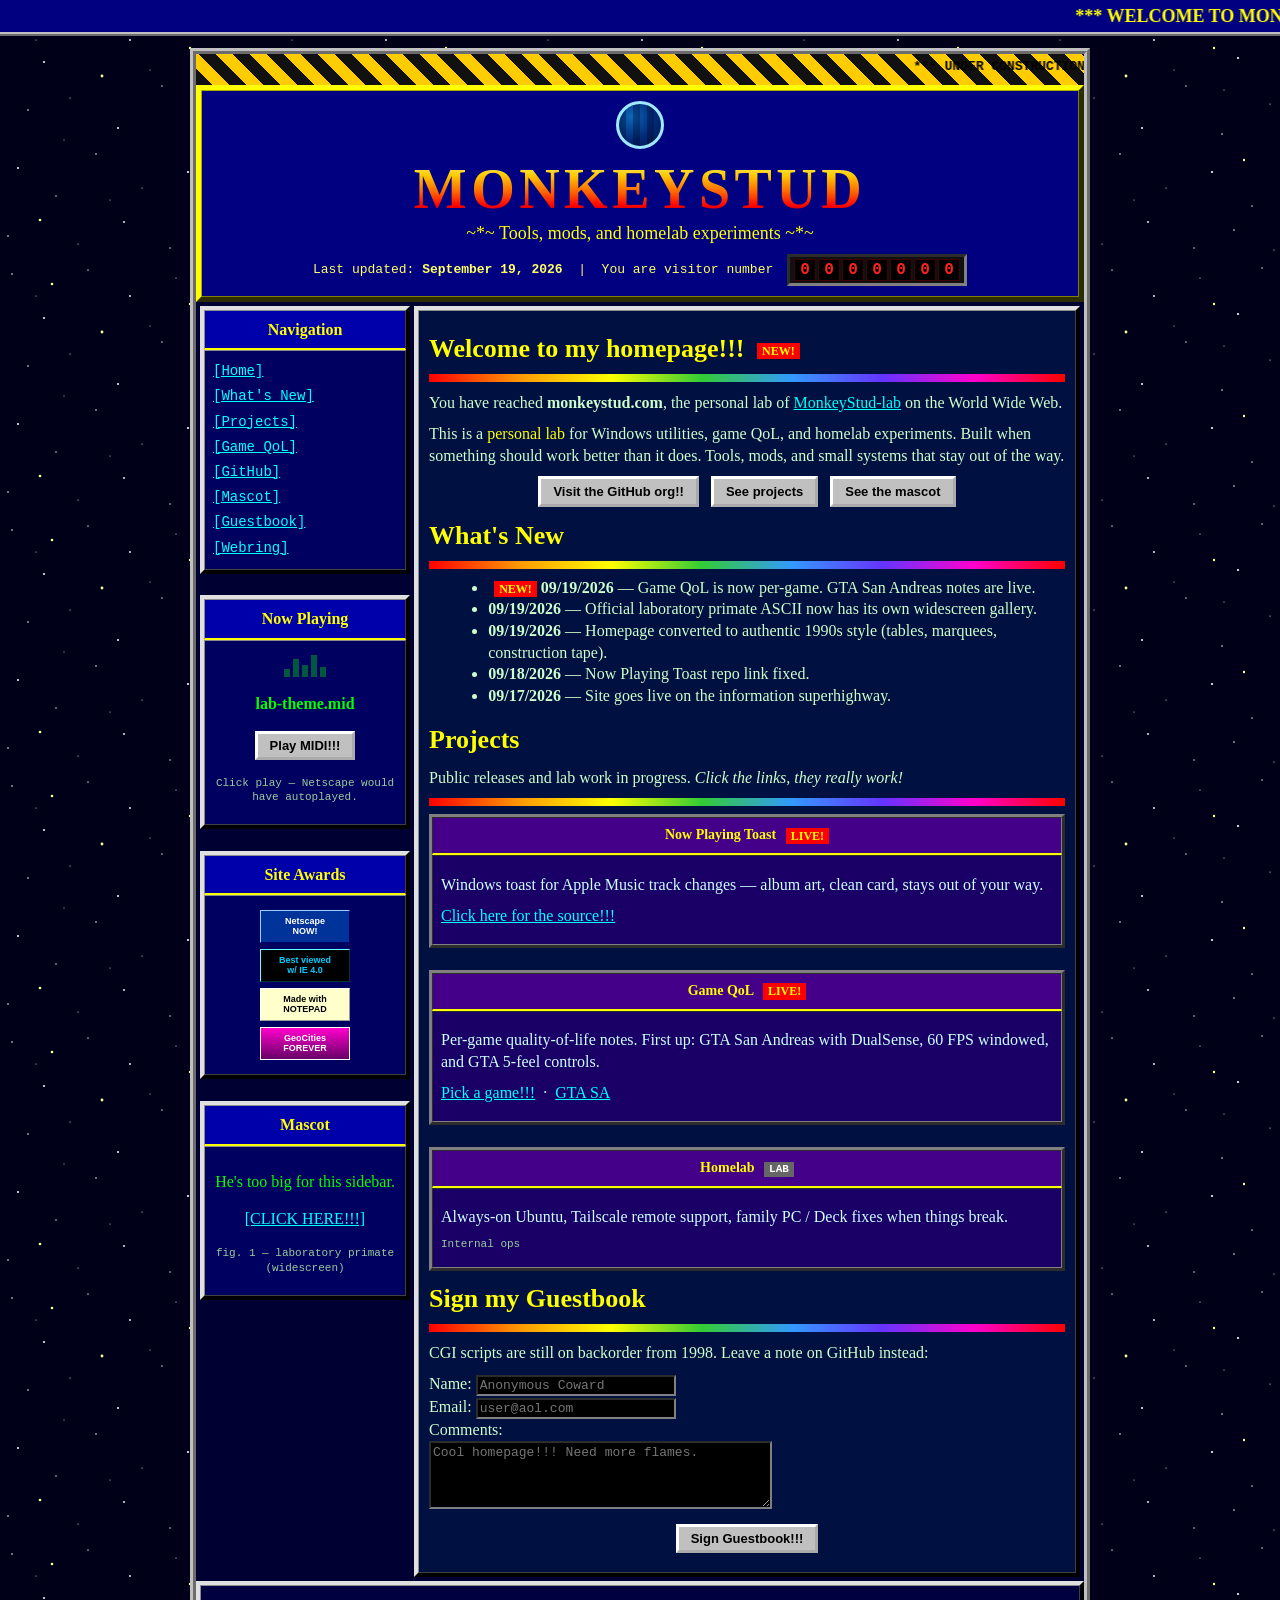
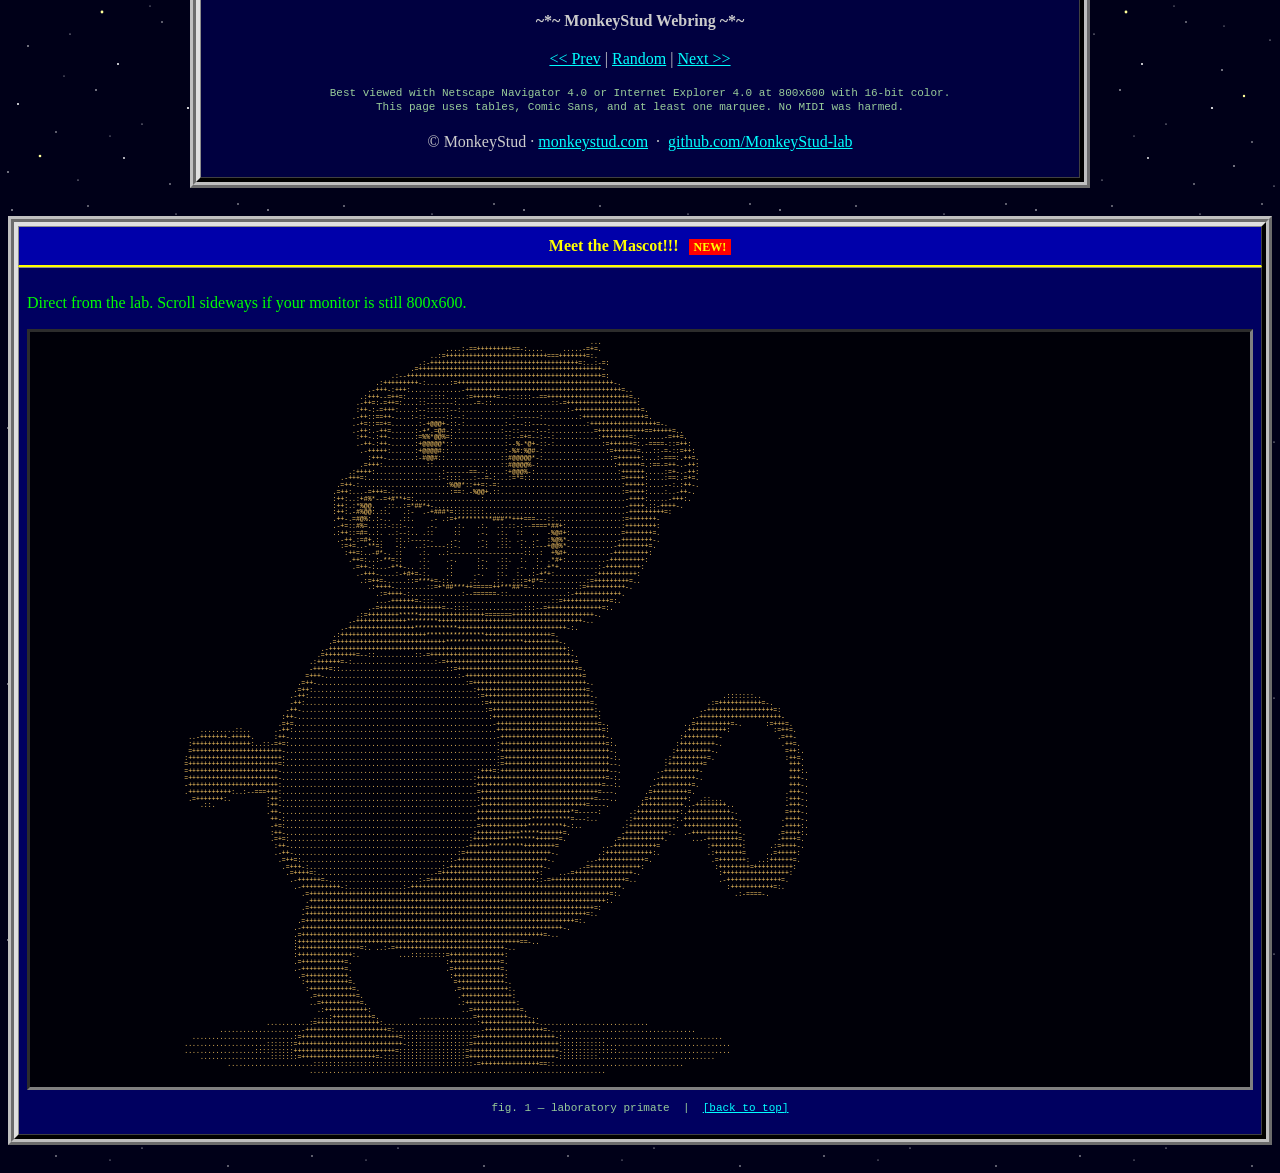
==== index.html @ 742c6414 "Add looping lab theme, a live hit counter, and the desktop layout on phones. Co-authored-by: Cursor " ====
<!DOCTYPE html>
<html lang="en">
<head>
  <meta charset="utf-8" />
  <meta name="viewport" content="width=920" />
  <title>*** WELCOME TO MONKEYSTUD.COM ***</title>
  <meta name="description" content="MonkeyStud lab: personal tools, game mods, and homelab experiments. Best viewed in Netscape Navigator 4.0 at 800x600." />
  <link rel="stylesheet" href="styles.css" />
  <link rel="icon" href="data:image/svg+xml,%3Csvg xmlns='http://www.w3.org/2000/svg' viewBox='0 0 32 32'%3E%3Crect width='32' height='32' fill='%23000080'/%3E%3Ctext x='16' y='24' text-anchor='middle' font-size='22' font-family='Comic Sans MS,cursive' fill='%23ffff00'%3EM%3C/text%3E%3C/svg%3E" />
</head>
<body bgcolor="#000018" text="#00FF00" link="#00FFFF" vlink="#FF66FF" alink="#FFFF00" id="top">

  <div class="sparkle-layer" id="sparkles" aria-hidden="true"></div>

  <marquee class="top-marquee" behavior="scroll" direction="left" scrollamount="6">
    *** WELCOME TO MONKEYSTUD.COM *** THE OFFICIAL HOMEPAGE OF MONKEYSTUD-LAB *** TOOLS, MODS, AND SMALL SYSTEMS THAT STAY OUT OF THE WAY *** SIGN THE GUESTBOOK *** BEST VIEWED IN NETSCAPE NAVIGATOR 4.0 @ 800x600 ***
  </marquee>

  <center>
    <table class="page" width="780" cellspacing="0" cellpadding="0" border="0">
      <tr>
        <td>

          <div class="construction" role="status">
            <marquee behavior="scroll" direction="left" scrollamount="5">
              *** UNDER CONSTRUCTION *** excuse our dust while the webmaster installs more blinking GIFs *** UNDER CONSTRUCTION ***
            </marquee>
          </div>

          <table class="banner" width="100%" cellspacing="0" cellpadding="10" border="5">
            <tr>
              <td align="center">
                <div class="globe" aria-hidden="true" title="spinning globe.gif"></div>
                <h1 class="fire">MONKEYSTUD</h1>
                <p class="tagline">
                  <font face="Comic Sans MS, Comic Sans, cursive" color="#FFFF00" size="4">
                    ~*~ Tools, mods, and homelab experiments ~*~
                  </font>
                </p>
                <p class="updated">
                  Last updated: <b>September 19, 2026</b>
                  &nbsp;|&nbsp; You are visitor number
                  <span class="counter" id="hit-counter" title="live hit counter">
                    <span>0</span><span>0</span><span>0</span><span>0</span><span>0</span><span>0</span><span>0</span>
                  </span>
                </p>
              </td>
            </tr>
          </table>

          <table class="layout-row" width="100%" cellspacing="4" cellpadding="0" border="0">
            <tr valign="top">
              <td class="sidebar-cell" width="210">
                <table class="panel" width="100%" cellspacing="0" cellpadding="8" border="4">
                  <tr>
                    <th>Navigation</th>
                  </tr>
                  <tr>
                    <td>
                      <p class="nav-links">
                        <a href="/">[Home]</a><br />
                        <a href="#whatsnew">[What's New]</a><br />
                        <a href="#projects">[Projects]</a><br />
                        <a href="qol/">[Game QoL]</a><br />
                        <a href="https://github.com/MonkeyStud-lab" rel="noopener" target="_blank">[GitHub]</a><br />
                        <a href="#mascot">[Mascot]</a><br />
                        <a href="#guestbook">[Guestbook]</a><br />
                        <a href="#webring">[Webring]</a>
                      </p>
                    </td>
                  </tr>
                </table>

                <br />

                <table class="panel midi" width="100%" cellspacing="0" cellpadding="8" border="4">
                  <tr>
                    <th>Now Playing</th>
                  </tr>
                  <tr>
                    <td align="center">
                      <p class="midi-eq" aria-hidden="true"><span></span><span></span><span></span><span></span><span></span></p>
                      <p><b id="midi-title">lab-theme.mid</b></p>
                      <p>
                        <button type="button" class="btn" id="midi-toggle">Play MIDI!!!</button>
                      </p>
                      <p class="tiny" id="midi-status">Click play — Netscape would have autoplayed.</p>
                      <audio id="lab-midi" loop preload="auto"></audio>
                    </td>
                  </tr>
                </table>

                <br />

                <table class="panel" width="100%" cellspacing="0" cellpadding="8" border="4">
                  <tr>
                    <th>Site Awards</th>
                  </tr>
                  <tr>
                    <td align="center">
                      <div class="badge netscape" title="Netscape Now!">Netscape<br />NOW!</div>
                      <div class="badge ie" title="Internet Explorer">Best viewed<br />w/ IE 4.0</div>
                      <div class="badge notepad" title="Made with Notepad">Made with<br />NOTEPAD</div>
                      <div class="badge geocities" title="GeoCities forever">GeoCities<br />FOREVER</div>
                    </td>
                  </tr>
                </table>

                <br />

                <table class="panel" width="100%" cellspacing="0" cellpadding="8" border="4">
                  <tr>
                    <th>Mascot</th>
                  </tr>
                  <tr>
                    <td align="center">
                      <p>He's too big for this sidebar.</p>
                      <p><a href="#mascot">[CLICK HERE!!!]</a></p>
                      <p class="tiny">fig. 1 — laboratory primate (widescreen)</p>
                    </td>
                  </tr>
                </table>
              </td>

              <td class="main-cell">
                <table class="panel inner" width="100%" cellspacing="0" cellpadding="10" border="4">
                  <tr>
                    <td>
                      <h2>
                        Welcome to my homepage!!!
                        <span class="new blink">NEW!</span>
                      </h2>
                      <hr class="rainbow" />
                      <p>
                        You have reached <b>monkeystud.com</b>, the personal lab of
                        <a href="https://github.com/MonkeyStud-lab" rel="noopener" target="_blank">MonkeyStud-lab</a>
                        on the World Wide Web.
                      </p>
                      <p>
                        This is a <font color="#FFFF00">personal lab</font> for Windows utilities,
                        game QoL, and homelab experiments. Built when something should work
                        better than it does. Tools, mods, and small systems that stay out of the way.
                      </p>
                      <p align="center">
                        <a class="btn" href="https://github.com/MonkeyStud-lab" rel="noopener" target="_blank">Visit the GitHub org!!</a>
                        &nbsp;
                        <a class="btn" href="#projects">See projects</a>
                        &nbsp;
                        <a class="btn" href="#mascot">See the mascot</a>
                      </p>

                      <h2 id="whatsnew">What's New</h2>
                      <hr class="rainbow" />
                      <ul class="whats-new">
                        <li><span class="new blink">NEW!</span> <b>09/19/2026</b> — Game QoL is now per-game. GTA San Andreas notes are live.</li>
                        <li><b>09/19/2026</b> — Official laboratory primate ASCII now has its own widescreen gallery.</li>
                        <li><b>09/19/2026</b> — Homepage converted to authentic 1990s style (tables, marquees, construction tape).</li>
                        <li><b>09/18/2026</b> — Now Playing Toast repo link fixed.</li>
                        <li><b>09/17/2026</b> — Site goes live on the information superhighway.</li>
                      </ul>

                      <h2 id="projects">Projects</h2>
                      <p>Public releases and lab work in progress. <i>Click the links, they really work!</i></p>
                      <hr class="rainbow" />

                      <table class="project" width="100%" cellspacing="0" cellpadding="8" border="3">
                        <tr>
                          <th>
                            Now Playing Toast
                            <span class="new blink">LIVE!</span>
                          </th>
                        </tr>
                        <tr>
                          <td>
                            <p>Windows toast for Apple Music track changes — album art, clean card, stays out of your way.</p>
                            <p>
                              <a href="https://github.com/MonkeyStud-lab/NowPlaying-Toast" rel="noopener" target="_blank">Click here for the source!!!</a>
                            </p>
                          </td>
                        </tr>
                      </table>
                      <br />
                      <table class="project" width="100%" cellspacing="0" cellpadding="8" border="3">
                        <tr>
                          <th>
                            Game QoL
                            <span class="new blink">LIVE!</span>
                          </th>
                        </tr>
                        <tr>
                          <td>
                            <p>Per-game quality-of-life notes. First up: GTA San Andreas with DualSense, 60 FPS windowed, and GTA 5-feel controls.</p>
                            <p>
                              <a href="qol/">Pick a game!!!</a>
                              &nbsp;·&nbsp;
                              <a href="qol/gta-sa.html">GTA SA</a>
                            </p>
                          </td>
                        </tr>
                      </table>
                      <br />
                      <table class="project" width="100%" cellspacing="0" cellpadding="8" border="3">
                        <tr>
                          <th>
                            Homelab
                            <span class="wip">LAB</span>
                          </th>
                        </tr>
                        <tr>
                          <td>
                            <p>Always-on Ubuntu, Tailscale remote support, family PC / Deck fixes when things break.</p>
                            <p class="tiny">Internal ops</p>
                          </td>
                        </tr>
                      </table>

                      <h2 id="guestbook">Sign my Guestbook</h2>
                      <hr class="rainbow" />
                      <p>CGI scripts are still on backorder from 1998. Leave a note on GitHub instead:</p>
                      <form class="guestbook" action="https://github.com/MonkeyStud-lab" method="get" target="_blank" onsubmit="alert('Thanks for signing the guestbook!!! CGI is still under construction, so this opens the GitHub org instead.');">
                        <p>
                          Name: <input type="text" size="24" placeholder="Anonymous Coward" /><br />
                          Email: <input type="text" size="24" placeholder="user@aol.com" /><br />
                          Comments:<br />
                          <textarea rows="4" cols="40" placeholder="Cool homepage!!! Need more flames."></textarea>
                        </p>
                        <p align="center">
                          <input class="btn" type="submit" value="Sign Guestbook!!!" />
                        </p>
                      </form>
                    </td>
                  </tr>
                </table>
              </td>
            </tr>
          </table>

          <table class="panel footer" width="100%" cellspacing="0" cellpadding="8" border="4">
            <tr>
              <td align="center" id="webring">
                <p><b>~*~ MonkeyStud Webring ~*~</b></p>
                <p>
                  <a href="https://github.com/MonkeyStud-lab" rel="noopener" target="_blank">&lt;&lt; Prev</a>
                  |
                  <a href="https://github.com/MonkeyStud-lab" rel="noopener" target="_blank">Random</a>
                  |
                  <a href="https://github.com/MonkeyStud-lab" rel="noopener" target="_blank">Next &gt;&gt;</a>
                </p>
                <p class="tiny">
                  Best viewed with Netscape Navigator 4.0 or Internet Explorer 4.0 at 800x600 with 16-bit color.<br />
                  This page uses tables, Comic Sans, and at least one marquee. No MIDI was harmed.
                </p>
                <p>
                  © MonkeyStud · <a href="https://monkeystud.com/">monkeystud.com</a>
                  &nbsp;·&nbsp;
                  <a href="https://github.com/MonkeyStud-lab" rel="noopener" target="_blank">github.com/MonkeyStud-lab</a>
                </p>
              </td>
            </tr>
          </table>

        </td>
      </tr>
    </table>

    <table class="mascot-page" id="mascot" width="100%" cellspacing="0" cellpadding="0" border="0">
      <tr>
        <td>
          <table class="panel" width="100%" cellspacing="0" cellpadding="8" border="4">
            <tr>
              <th>
                Meet the Mascot!!!
                <span class="new blink">NEW!</span>
              </th>
            </tr>
            <tr>
              <td>
                <p>
                  Direct from the lab. Scroll sideways if your monitor is still 800x600.
                </p>
                <div class="mascot-scroll">
<pre class="ascii-mascot">                                                                                                                                             ...
                                                                                                        ....:-==+++++++++==-:....     .....-=+=.
                                                                                                    ..:=++++++++++++++++++++++++++===+++++++=:.
                                                                                                 .:-++++++++++++++++++++++++++++++++++++++=:..:-=:
                                                                                               .=+++++++++++++++++++++++++++++++++++++++++++++++-
                                                                                          .:--++++++++++++++++++++++++++++++++++++++++++++++++++=:
                                                                                      .:+++++++++-:......:=++++++++++++++++++++++++++++++++++++++++-.
                                                                                    .-+++-:+++:.............-++++++++++++++++++++++++++++++++++++++++=..
                                                                                  .:+++--=++=:......::::.....:=++++++=--::::::--==+++++++++++++++++++++=..
                                                                                 .-++=:-=++=:....::-------:....-=-::...............::-=++++++++++++++++++:
                                                                                 :++-:-=+++:....:--::::::--:...........................:-+++++++++++++++++=.
                                                                                .-++::==++-....:-::-----::--:............:------:.........:++++++++++++++++=.
                                                                                .-+=::==+=.......:-+@@@+-::-:..........:----::----..........:+++++++++++++++++=-.
                                                                                .-++:.-++=......:-+*.=@#-:.:..........:--::----:--:...........=++++++++++++==+++++=..
                                                                                 :++-.:++-......:=%%*@@%=:.............::--=+=--:--:...........:+++++++=:.......-=++=.
                                                                                 .-++-:++-......:+@@@@@*::.............:--%-*@+-::-:............:=++++++=:.-====-::=++:
                                                                                  .-+++++:......:+@@@@#::..............:-%#:%@#-:................:=++++++=...::-=-::=++:
                                                                                    :+++-.......:-#@@#::..............::#@@@@@*-:.................:=++++++:...:-===:.++=.
                                                                                  .=+++:...........::.................::#@@@@%-:...................:++++++=.:==-=++-.-++:
                                                                               .:++++:.................:------==--:....:+@@@%-:.....................:++++++.....:=+-.-++:
                                                                             .-+++=:..................:-::::...:--=-:...:=*=::.......................=+++++:....:==:.=+=.
                                                                            .=++-:......................:%@@*::++=:-=:...............................:+++++:....--:.:++-.
                                                                           .=++:...-=+++=-:..............:==:.-%@@+.::...............................:=++++:....:..-++-.
                                                                           :++:..:+#%*--=+#**+=:.................:....................................-++++:.....-+++:.
                                                                           :++:.:*%@@.  .::..:=*##*+-.................................................-++++.::-++++-.
                                                                           :++:.-#%@@:.::.   .:-  .-+###*=::::::::....................................-+++++++++=:
                                                                           .++-.=#@%:.:-..  .::.    .- .:=+*********###**+++===---::.................:=+++++++-
                                                                           .-+=::#%=..:::-:::-..   .-.    .:.   .:.  .:.::-:--====*##+:..............:++++++++:
                                                                           .:++::=#=..:. ..:--:.. .::     ::    .-.  .:.  ::  ..  -%@#+:.............=+++++++=.
                                                                            .-++.:=#+.:.   ::.:-----.    .-.    .-.  .::. .-. .-  :%@%*-............-++++++++-.
                                                                             :=+=..-**=:   -:.  ..:-----::-.    .-:  .::.  :..:---+@@%*-...........-++++++++=.
                                                                              :++=:..-#*-. ::    .:.  ..:-------------------::..:  +%#+...........-+++++++++:
                                                                               .++=:..:-**=::    .:.    .-.     :-.  .::.  :.  :. .*#+:..........-+++++++++:
                                                                                .=++-:...-+*+-.. .:.    .:      ::.  .::  .-. .:..+*+..........:-+++++++++:
                                                                                 .-+++-....:-+#+=-:.    .:     .-.   ::.  :. .:-+*+:..........:++++++++++:
                                                                                  .:=++=-.....::=***+=-::.    .:.   .:.  :::=+#*=:..........:=+++++++++=..
                                                                                    .:++++-........::=+*##***++=====++***##*=-:...........:=++++++++++-.
                                                                                      .:=++++-:.............:--======-::...............:-++++++++++++.
                                                                                      ...-++++++=-:::..............................::=++++++++++++=:.
                                                                                    .-=++++++++++++++++=--::::..............:::--=++++++++++++++=:.
                                                                                 .:=++++++++*****+++++++++++++++++=======+++++++++++++++++++++-.
                                                                               .-+++++++++++++********+++++++++++++++++++++++++++++++++++++-..
                                                                             .-+++++++++++++++++***********++++++++++++++++++++++++++++-:.
                                                                           .:++++++++++++++++++++++***************+++++++++++++++++=.
                                                                          .=++++++++++++++++++++++++++++********************+++++++++-.
                                                                        .-+++++++++++++++++++++++++++++++++++++++++++++++++++++++++++++:.
                                                                       .=++++++++=--::..........::-=++++++++++++++++++++++++++++++++++++-.
                                                                     .:++++++=-:.....................:-=+++++++++++++++++++++++++++++++++=
                                                                     -++++=::...........................::=+++++++++++++++++++++++++++++++=.
                                                                    =+++-..................................:-++++++++++++++++++++++++++++++=
                                                                  .=++-......................................:=+++++++++++++++++++++++++++++-.
                                                                 .=++:.........................................:++++++++++++++++++++++++++++=.
                                                                .-++:...........................................:=+++++++++++++++++++++++++++-.                                .:::::::..
                                                                -++:.............................................:=++++++++++++++++++++++++++=.                            .:=+++++++++++=-.
                                                               -++-...............................................:=++++++++++++++++++++++++++:.                         .-+++++++++++++++++=:
                                                              :++-.................................................:+++++++++++++++++++++++++++:                       .-+++++++++++++++++++++-
                                                             .=+=...................................................-++++++++++++++++++++++++++=-.                   ..=+++++++++=-.      :=+++=.
                                         .........::..      .-++:....................................................+++++++++++++++++++++++++++=:                   .++++++++++:           :=++=.
                                      ..-+++++++-+++++.     :++-.....................................................-+++++++++++++++++++++++++++-.                 :+++++++++-              .=++-
                                      :+++++++++++++++:..::-=+=:.....................................................:+++++++++++++++++++++++++++=:.               :+++++++++-.               .++=.
                                      =+++++++++++++++++++++++-......................................................:++++++++++++++++++++++++++++-.              :+++++++++-.                 =++:.
                                     :++++++++++++++++++++++++:......................................................:=+++++++++++++++++++++++++++-:.           .:+++++++++=.                  :++=.
                                     =+++++++++++++++++++++++=:......................................................:=+++++++++++++++++++++++++++--.           :+++++++++=                     +++.
                                     =+++++++++++++++++++++++-..................................................:+++=:++++++++++++++++++++++++++++--.         .-+++++++++-                      +++:.
                                     =+++++++++++++++++++++++-.................................................:+++++++++++++++++++++++++++++++++=-:.        .-+++++++++-.                      +++-.
                                     -+++++++++++++++++++++++:.................................................:++++++++++++++++++++++++++++++++=--:.       .-+++++++++=.                       +++-.
                                     .+++++++++++:..:--===+++:..................................................=++++++++++++++++++++++++++++++=---.       .=+++++++++=.                       .+++-.
                                      .=+++++++:.         :++:..................................................:+++++++++++++++++++++++++++++=---..      .=++++++++++:  .::...                :+++-.
                                         .::.             :++-..................................................-+++++++++++++++++++++++++++=----.       .+++++++++++..-++++++++..             -+++-.
                                                          .++-..................................................++++++++++++++++++++++++*=-----:       .:+++++++++++:.+++++++++++-.            =+++-.
                                                           ++-:.................................................++++++++++++++**********=---:..       .:+++++++++++:.+++++++++++++-.          .++++-.
                                                           -+=:.................................................=++++++++++++*********+-:..          .:+++++++++++:. ++++++++++++++.          -++++:.
                                                           :++-................................................:+++++++++++*****++++++=.             -+++++++++++:.  .-++++++++++++-.        .=++++:.
                                                           .=+=:..............................................:+++++++++*******++++++=.            .=+++++++++++.      ...-++++++++=.        -++++=.
                                                            :++-.............................................-+++++*********++++++++=           ..-+++++++++++=            :++++++++:      .:=++++-.
                                                            .-++-..........................................:=++++++++++++++++++++++-.          .:++++++++++++:.            .:+++++++=     ..=+++++:
                                                             .=++=:......................................:-+++++++++++++++++++++++-.        ..-++++++++++++=.               .=+++++++:  ..:++++++=.
                                                              .=+++-:..................................:-++++++++++++++++++++++++-.       .-=+++++++++++++:                  :++++++++=++++++++++:
                                                               .=++++=:..............................-=+++++++++++++++++++++++++:    ..-=+++++++++++++++-.                    :+++++++++++++++++:
                                                                .-++++++=-.......................:-=+++++++++++++++++++++++++++::-=+++++++++++++++++++=..                     .-++++++++++++++=.
                                                                 .-++++++++++-:..............:-++++++++++++++++++++++++++++++++++++++++++++++++++++++.                          :+++++++++++=:.
                                                                   .=+++++++++++++++++++++++++++++++++++++++++++++++++++++++++++++++++++++++++++++=:.                             .:-====-.
                                                                    .++++++++++++++++++++++++++++++++++++++++++++++++++++++++++++++++++++++++++++:.
                                                                   .=+++++++++++++++++++++++++++++++++++++++++++++++++++++++++++++++++++++++++=:
                                                                   -++++++++++++++++++++++++++++++++++++++++++++++++++++++++++++++++++++++++=:.
                                                                  .=+++++++++++++++++++++++++++++++++++++++++++++++++++++++++++++++++++++=:.
                                                                 .-+++++++++++++++++++++++++++++++++++++++++++++++++++++++++++++++++++-.
                                                                 .=++++++++++++++++++++++++++++++++++++++++++++++++++++++++++++++=-..
                                                                 :+++++++++++++++++++++++++++++++++++++++++++++++++++++++++==-..
                                                                 :++++++++++++++++=:. ..:-=++++++++++++++++++++++++++++-..
                                                                 :++++++++++++++:.          ...:::::::::=++++++++++++++:
                                                                 .=+++++++++++=.                        :+++++++++++++=.
                                                                 .-+++++++++++=.                        .=++++++++++++=.
                                                                  .=+++++++++++.                         :+++++++++++++:
                                                                   :+++++++++++=.                         =++++++++++++-.
                                                                    :+++++++++++=.                        .=++++++++++++:.
                                                                     .=++++++++++=.                        .+++++++++++++:
                                                                     ..=++++++++++=.                       .:+++++++++++++:
                                                                       .:+++++++++++:                       ..=++++++++++++=.
                                                                      ....:++++++++++=.          ..............=+++++++++++++-..
                                                          ...........:=++++++++++++++++:........................:++++++++++++++-............................
                                              .....................-+++++++++++++++++++++=:......................-+++++++++++++++=-.....................................
                                       ..........................:=+++++++++++++++++++++++++=::::::::::::::::::=++++++++++++++++++++-:.........................................
                                     .....................:::::::=+++++++++++++++++++++++++++-::::::::::::::::=++++++++++++++++++++++::::::::::::................................
                                     ..................::::::::::++++++++++++++++++++++++++=:::::::::::::::::=+++++++++++++++++++++++-::::::::::::::.............................
                                         ..................:::::::=+++++++++++++++++++=-:::::::::::::::::::::=++++++++++++++++++++++-::::::::::..............................
                                                ......................:::::::::::::::::::::::::::::::::::::::::-=+++++++++++++++==::.................................
                                                                     ............................................................................</pre>
                </div>
                <p class="tiny" align="center">fig. 1 — laboratory primate &nbsp;|&nbsp; <a href="#top">[back to top]</a></p>
              </td>
            </tr>
          </table>
        </td>
      </tr>
    </table>
  </center>

  <script src="site.js"></script>
</body>
</html>
---- styles.css ----
﻿html { scroll-behavior: auto; }

body {
  margin: 0;
  min-height: 100vh;
  min-width: 920px;
  color: #00ff00;
  background: #000018 url("img/stars.svg") repeat;
  font-family: "Times New Roman", Times, serif;
  font-size: 16px;
  line-height: 1.35;
  cursor: crosshair;
}

a { color: #00ffff; }
a:visited { color: #ff66ff; }
a:active, a:hover { color: #ffff00; }

.top-marquee {
  display: block;
  background: #000080;
  color: #ffff00;
  font-family: "Comic Sans MS", "Comic Sans", cursive;
  font-weight: bold;
  font-size: 18px;
  padding: 4px 0;
  border-bottom: 4px ridge #c0c0c0;
}

.page {
  width: 900px;
  table-layout: fixed;
  margin: 12px auto 28px;
  background: #000033;
  border: 6px ridge #c0c0c0;
}

.construction {
  background: repeating-linear-gradient(
    45deg,
    #111 0 12px,
    #ffcc00 12px 24px
  );
  color: #000;
  font-family: "Courier New", Courier, monospace;
  font-weight: bold;
  font-size: 13px;
  text-align: center;
  padding: 4px 0;
}

.construction marquee {
  color: #000;
  font-weight: bold;
}

.construction .blink {
  background: #000;
  color: #ffcc00;
  padding: 0 6px;
}

.banner {
  background: #000080;
  border-color: #ffff00 #808000 #808000 #ffff00;
  color: #fff;
}

.fire {
  margin: 8px 0 4px;
  font-family: "Comic Sans MS", "Comic Sans", Impact, cursive;
  font-size: 56px;
  letter-spacing: 0.08em;
  line-height: 1;
  background: linear-gradient(#fff59a 0%, #ffcc00 25%, #ff6600 55%, #ff0000 80%, #660000 100%);
  -webkit-background-clip: text;
  background-clip: text;
  color: #ff6600;
}

@supports ((-webkit-background-clip: text) or (background-clip: text)) {
  .fire {
    color: transparent;
    animation: fire-flicker 0.9s steps(3, end) infinite;
  }
}

@keyframes fire-flicker {
  0% { filter: brightness(1); }
  50% { filter: brightness(1.25); }
  100% { filter: brightness(0.9); }
}

.tagline { margin: 0 0 8px; }
.updated {
  margin: 8px 0 0;
  font-family: "Courier New", Courier, monospace;
  color: #ffff66;
  font-size: 13px;
}

.globe {
  display: inline-block;
  width: 42px;
  height: 42px;
  margin-bottom: 4px;
  vertical-align: middle;
  border: 3px solid #9fe8ff;
  border-radius: 50%;
  background:
    repeating-linear-gradient(
      90deg,
      #0b4f8a 0 7px,
      #1570b8 7px 14px
    ),
    radial-gradient(circle at 30% 30%, #9fe8ff, #1560a8 55%, #003366);
  background-blend-mode: multiply;
  animation: spin 4s linear infinite;
}

@keyframes spin {
  from { transform: rotate(0deg); }
  to { transform: rotate(360deg); }
}

.counter {
  display: inline-block;
  margin-left: 6px;
  background: #111;
  border: 3px inset #808080;
  padding: 2px 3px;
  vertical-align: middle;
}

.counter span {
  display: inline-block;
  min-width: 14px;
  padding: 2px 3px;
  margin: 0 1px;
  background: #000;
  color: #ff2020;
  font-family: "Courier New", Courier, monospace;
  font-weight: bold;
  font-size: 16px;
  line-height: 1;
  border: 1px solid #400;
}

.sidebar-cell { width: 210px; }
.main-cell { width: auto; }

.panel {
  background: #000060;
  color: #00ff00;
  border-color: #e0e0e0 #404040 #404040 #e0e0e0;
}

.panel th {
  background: #0000aa;
  color: #ffff00;
  font-family: "Comic Sans MS", "Comic Sans", cursive;
  font-size: 16px;
  text-align: center;
  border-bottom: 2px solid #ffff00;
}

.panel.inner { background: #001040; color: #ccffcc; }
.panel.inner h2 {
  margin: 0.4em 0 0.3em;
  font-family: "Comic Sans MS", "Comic Sans", cursive;
  color: #ffff00;
  font-size: 26px;
}

.panel.inner p { margin: 0.6em 0; }

.nav-links {
  margin: 0;
  font-family: "Courier New", Courier, monospace;
  font-size: 14px;
  line-height: 1.8;
}

.rainbow {
  border: 0;
  height: 8px;
  background: linear-gradient(
    90deg,
    #ff0000,
    #ff9900,
    #ffff00,
    #33cc33,
    #3399ff,
    #6633ff,
    #ff00cc,
    #ff0000
  );
}

.blink {
  animation: blink 1s step-end infinite;
}

@keyframes blink {
  50% { opacity: 0; }
}

.new {
  display: inline-block;
  margin-left: 6px;
  padding: 0 5px;
  background: red;
  color: yellow;
  font-family: "Comic Sans MS", "Comic Sans", cursive;
  font-size: 12px;
  font-weight: bold;
  vertical-align: middle;
}

.wip {
  display: inline-block;
  margin-left: 6px;
  padding: 0 5px;
  background: #666;
  color: #fff;
  font-family: "Courier New", Courier, monospace;
  font-size: 11px;
  font-weight: bold;
}

.btn {
  display: inline-block;
  padding: 4px 12px;
  background: #c0c0c0;
  color: #000 !important;
  font-family: "MS Sans Serif", "Microsoft Sans Serif", sans-serif;
  font-size: 13px;
  font-weight: bold;
  text-decoration: none;
  border: 3px outset #fff;
  cursor: pointer;
}

.btn:active { border-style: inset; }

.whats-new {
  margin: 0.4em 0 1em 1.2em;
  color: #ccffcc;
}

.project {
  background: #1a0066;
  color: #ccffff;
}

.project th {
  background: #440088;
  color: #ffff00;
  font-family: "Comic Sans MS", "Comic Sans", cursive;
  font-size: 14px;
}

.fire.page-title {
  font-size: 42px;
}

.jump {
  font-family: "Courier New", Courier, monospace;
  font-size: 13px;
  margin: 0 0 1em;
}

.feel {
  background: #220044;
  border: 4px ridge #ff00cc;
  padding: 8px 12px;
  margin: 0.8em 0 1.2em;
  color: #ffccff;
}

.feel ul { margin: 0.4em 0 0.2em 1.2em; padding: 0; }
.feel li { margin: 0.35em 0; }

.kbd {
  display: inline-block;
  font-family: "Courier New", Courier, monospace;
  font-size: 12px;
  font-weight: bold;
  color: #ffff66;
  background: #111;
  border: 2px outset #888;
  padding: 0 5px;
}

.tip {
  background: #000040;
  color: #ccffcc;
  margin: 0.5em 0 1.1em;
}

.tip th {
  background: #0000aa;
  color: #ffff00;
  font-family: "Comic Sans MS", "Comic Sans", cursive;
  font-size: 14px;
  text-align: left;
}

.tip td {
  font-size: 14px;
  vertical-align: top;
}

.tip td:first-child {
  width: 34%;
  color: #ffff99;
  font-weight: bold;
}

.tiny {
  font-size: 11px;
  color: #99cc99;
  font-family: "Courier New", Courier, monospace;
}

.ascii {
  margin: 0;
  color: #ffcc66;
  font-size: 11px;
  line-height: 1.15;
}

.mascot-page {
  width: min(1400px, calc(100% - 16px));
  max-width: calc(100% - 16px);
  table-layout: auto;
  margin: 0 auto 28px;
  background: #000033;
  border: 6px ridge #c0c0c0;
}

.mascot-scroll {
  overflow-x: auto;
  overflow-y: hidden;
  background: #000008;
  border: 3px inset #808080;
  padding: 8px 10px;
}

.ascii-mascot {
  display: inline-block;
  margin: 0;
  color: #ffcc66;
  font-family: "Courier New", Courier, monospace;
  font-size: 6.5px;
  line-height: 1.05;
  white-space: pre;
}

.midi:not(.on) .midi-eq span { animation: none; opacity: 0.35; }

.midi-bar {
  position: sticky;
  top: 0;
  z-index: 20;
  background: #000080;
  color: #ffff00;
  font-family: "Comic Sans MS", "Comic Sans", cursive;
  font-size: 14px;
  text-align: center;
  padding: 4px 8px;
  border-bottom: 3px ridge #c0c0c0;
}

.midi-eq {
  height: 28px;
  display: flex;
  align-items: flex-end;
  justify-content: center;
  gap: 3px;
  margin: 0 0 6px !important;
}

.midi-eq span {
  width: 6px;
  background: #00ff00;
  animation: eq 0.7s ease-in-out infinite alternate;
}

.midi-eq span:nth-child(1) { height: 8px; animation-delay: 0s; }
.midi-eq span:nth-child(2) { height: 18px; animation-delay: 0.1s; }
.midi-eq span:nth-child(3) { height: 12px; animation-delay: 0.2s; }
.midi-eq span:nth-child(4) { height: 22px; animation-delay: 0.05s; }
.midi-eq span:nth-child(5) { height: 10px; animation-delay: 0.15s; }

@keyframes eq {
  from { transform: scaleY(0.4); }
  to { transform: scaleY(1.2); }
}

.badge {
  width: 88px;
  height: 31px;
  margin: 6px auto;
  display: flex;
  align-items: center;
  justify-content: center;
  text-align: center;
  font-family: Arial, Helvetica, sans-serif;
  font-size: 9px;
  font-weight: bold;
  line-height: 1.1;
  border: 1px solid #fff;
  image-rendering: pixelated;
}

.badge.netscape { background: #003399; color: #fff; border-color: #99ccff #000066 #000066 #99ccff; }
.badge.ie { background: #000; color: #00ccff; border-color: #66ffff #003333 #003333 #66ffff; }
.badge.notepad { background: #ffffcc; color: #000; border-color: #fff #999 #999 #fff; }
.badge.geocities { background: linear-gradient(#ff00cc, #660066); color: #fff; }

.guestbook input[type="text"],
.guestbook textarea {
  background: #000;
  color: #00ff00;
  border: 2px inset #808080;
  font-family: "Courier New", Courier, monospace;
  font-size: 13px;
}

.footer {
  background: #000040;
  color: #cccccc;
}

.sparkle-layer {
  position: fixed;
  inset: 0;
  pointer-events: none;
  overflow: hidden;
  z-index: 9999;
}

.sparkle {
  position: absolute;
  color: #ffff66;
  font-size: 14px;
  font-family: "Comic Sans MS", cursive;
  animation: sparkle-out 0.7s linear forwards;
  margin-left: -4px;
  margin-top: -8px;
}

@keyframes sparkle-out {
  to { opacity: 0; transform: translateY(-18px) scale(1.6); }
}

@media (prefers-reduced-motion: reduce) {
  .blink, .fire, .globe, .midi-eq span, .sparkle { animation: none; }
}
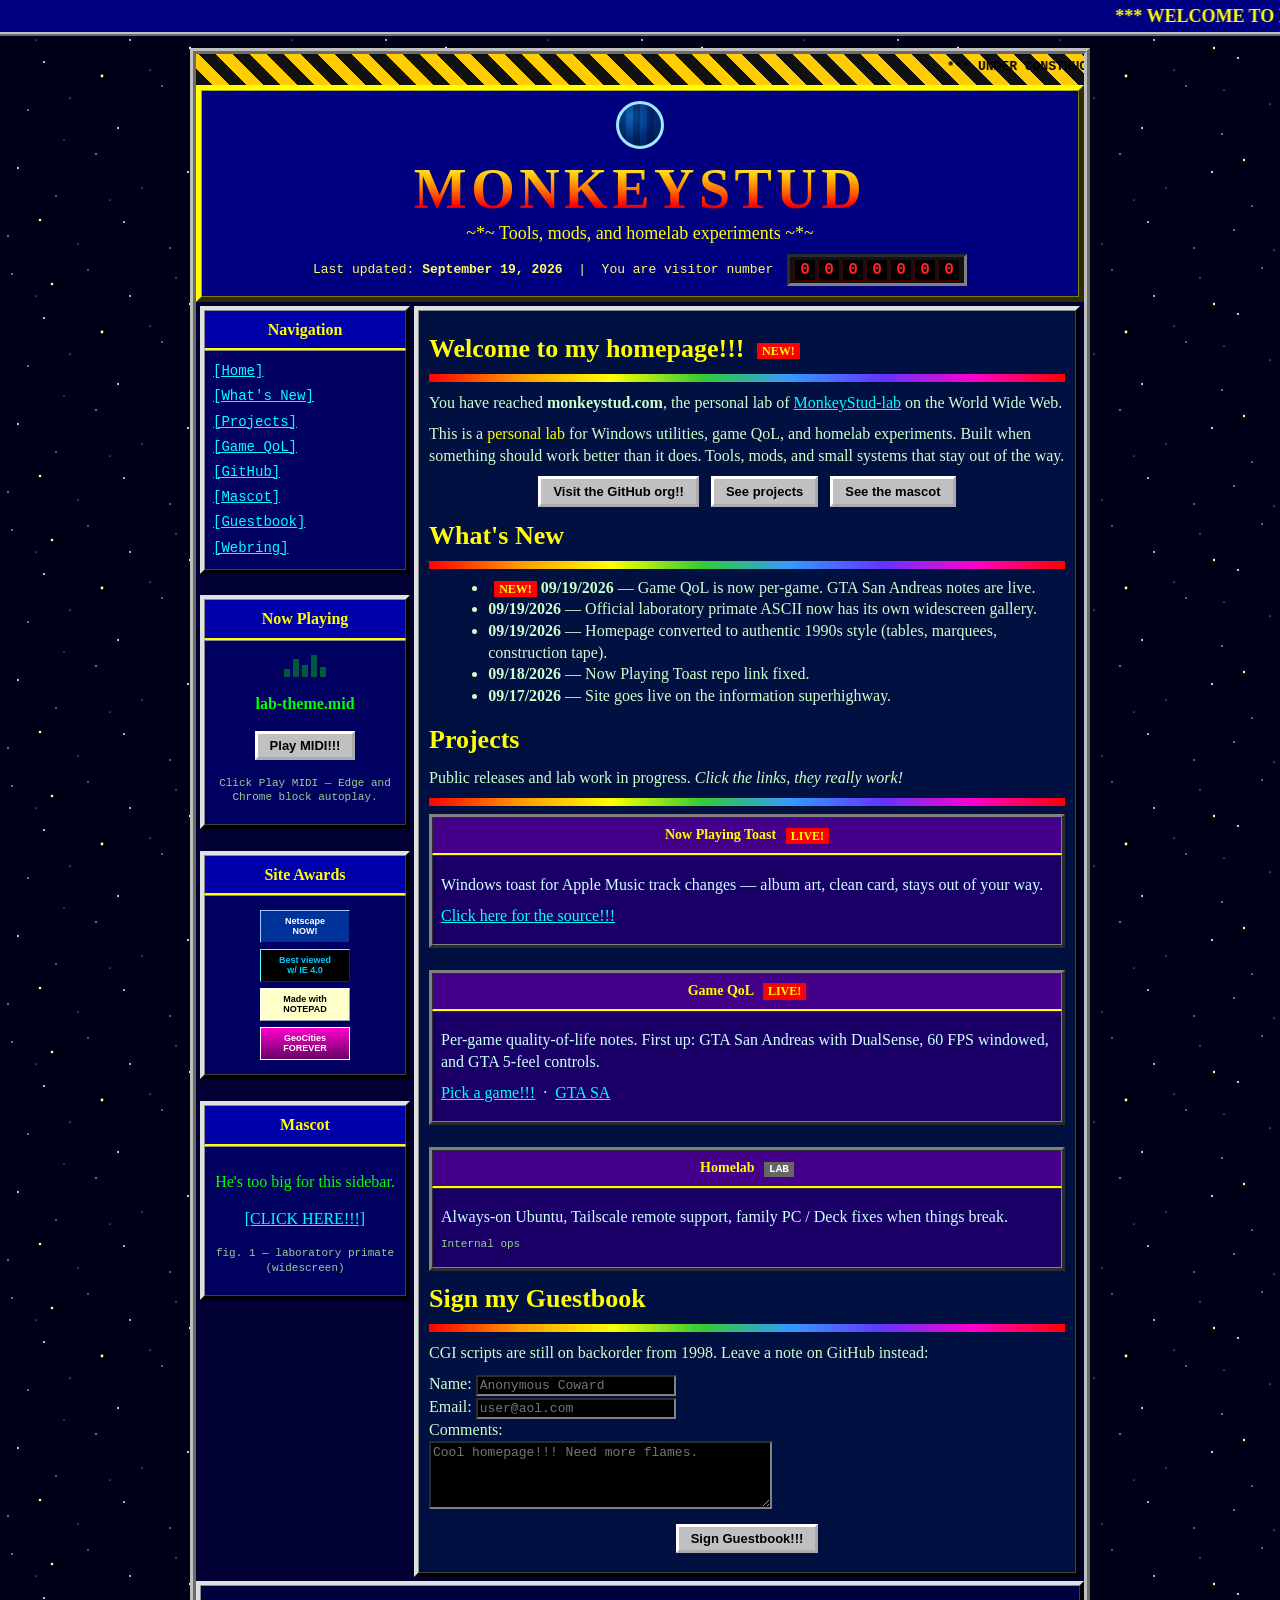
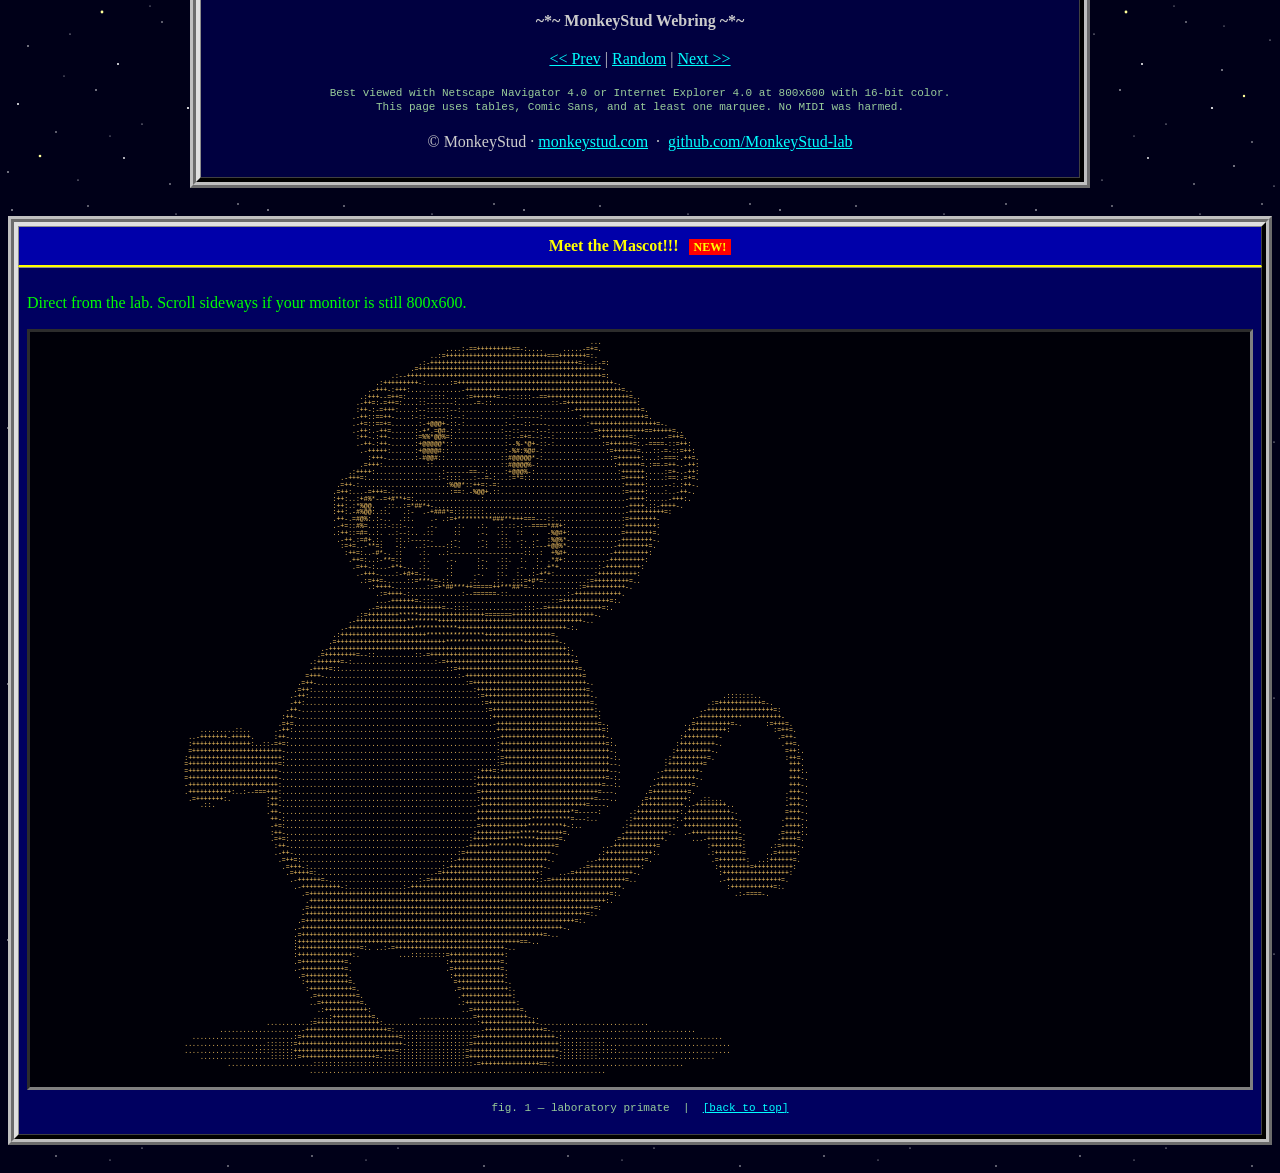
==== commit bd1f2d1a: "Fix MIDI play button so Edge starts audio on click instead of autoplay. Co-authored-by: Cursor <curs" ====
--- a/index.html
+++ b/index.html
@@ -84,8 +84,10 @@
                       <p>
                         <button type="button" class="btn" id="midi-toggle">Play MIDI!!!</button>
                       </p>
-                      <p class="tiny" id="midi-status">Click play — Netscape would have autoplayed.</p>
-                      <audio id="lab-midi" loop preload="auto"></audio>
+                      <p class="tiny" id="midi-status">Click Play MIDI — Edge and Chrome block autoplay.</p>
+                      <audio id="lab-midi" loop preload="auto" playsinline>
+                        <source src="audio/lab-theme.wav" type="audio/wav" />
+                      </audio>
                     </td>
                   </tr>
                 </table>
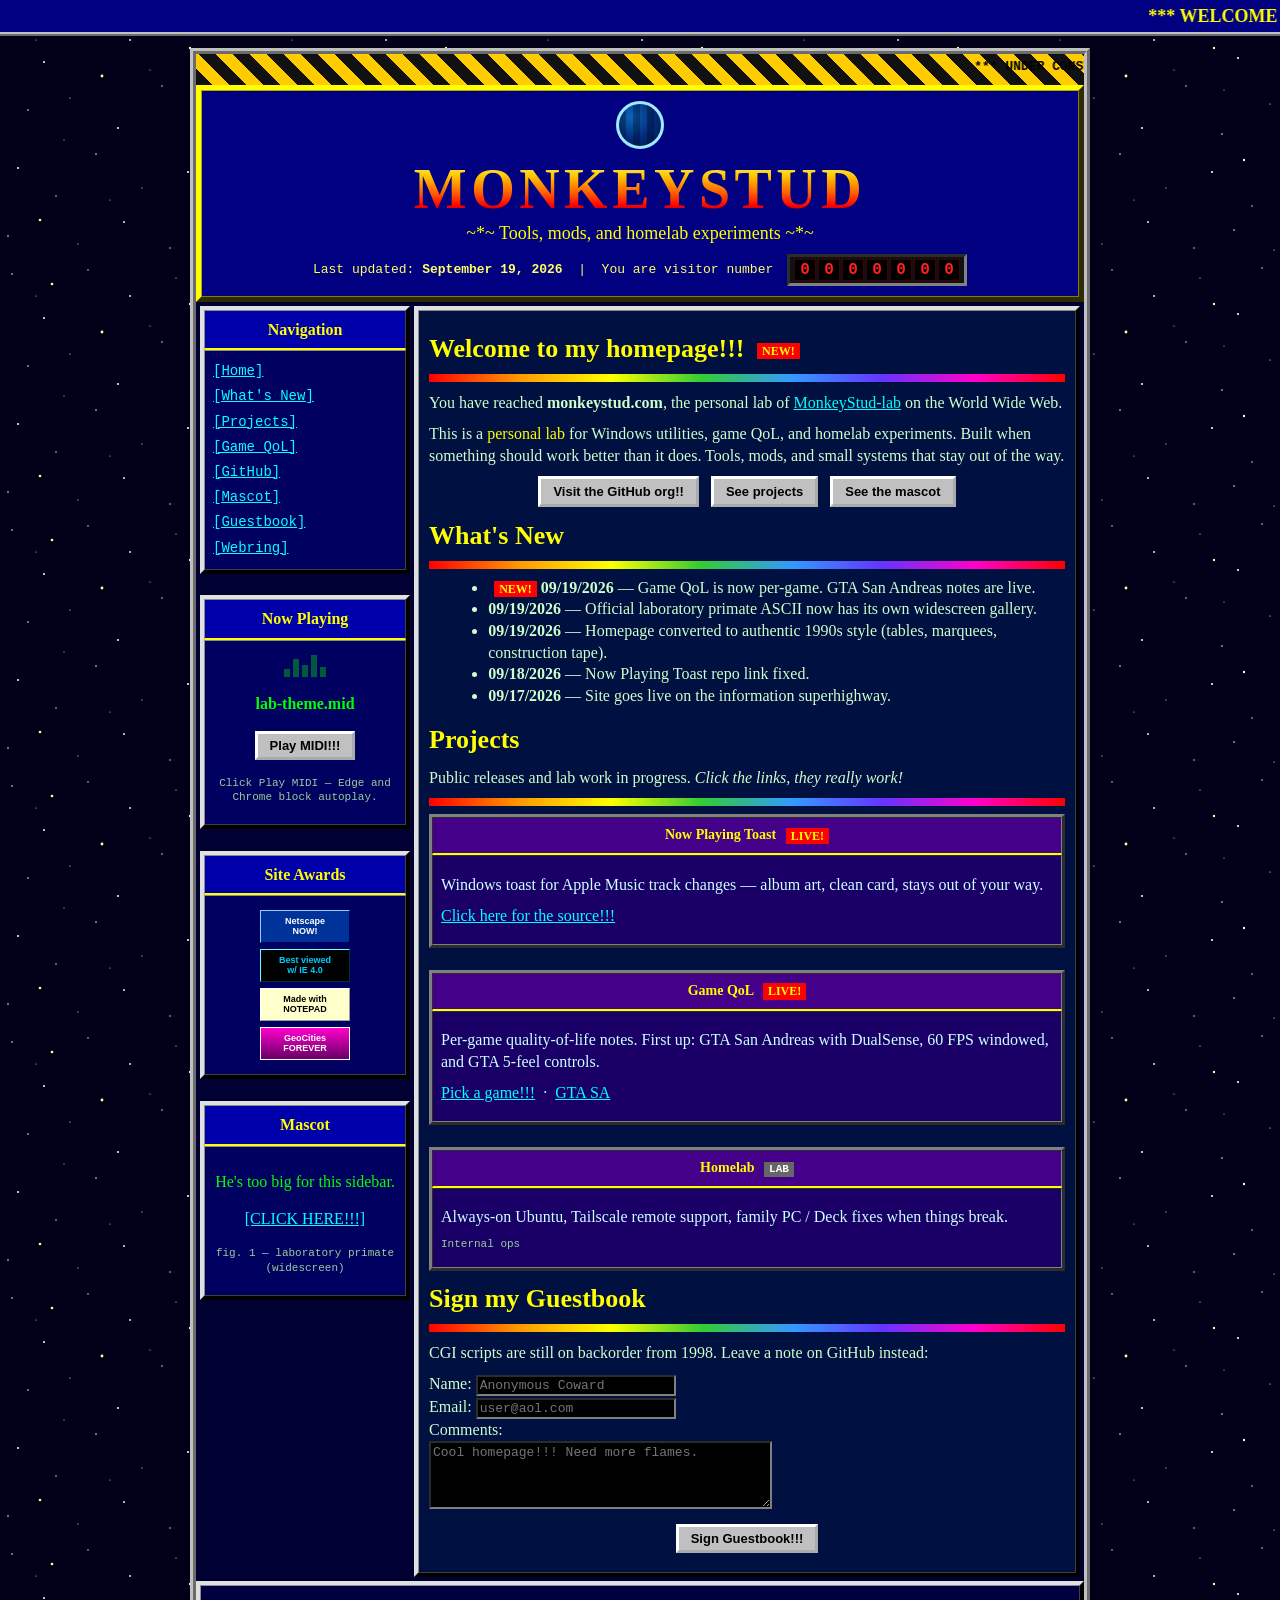
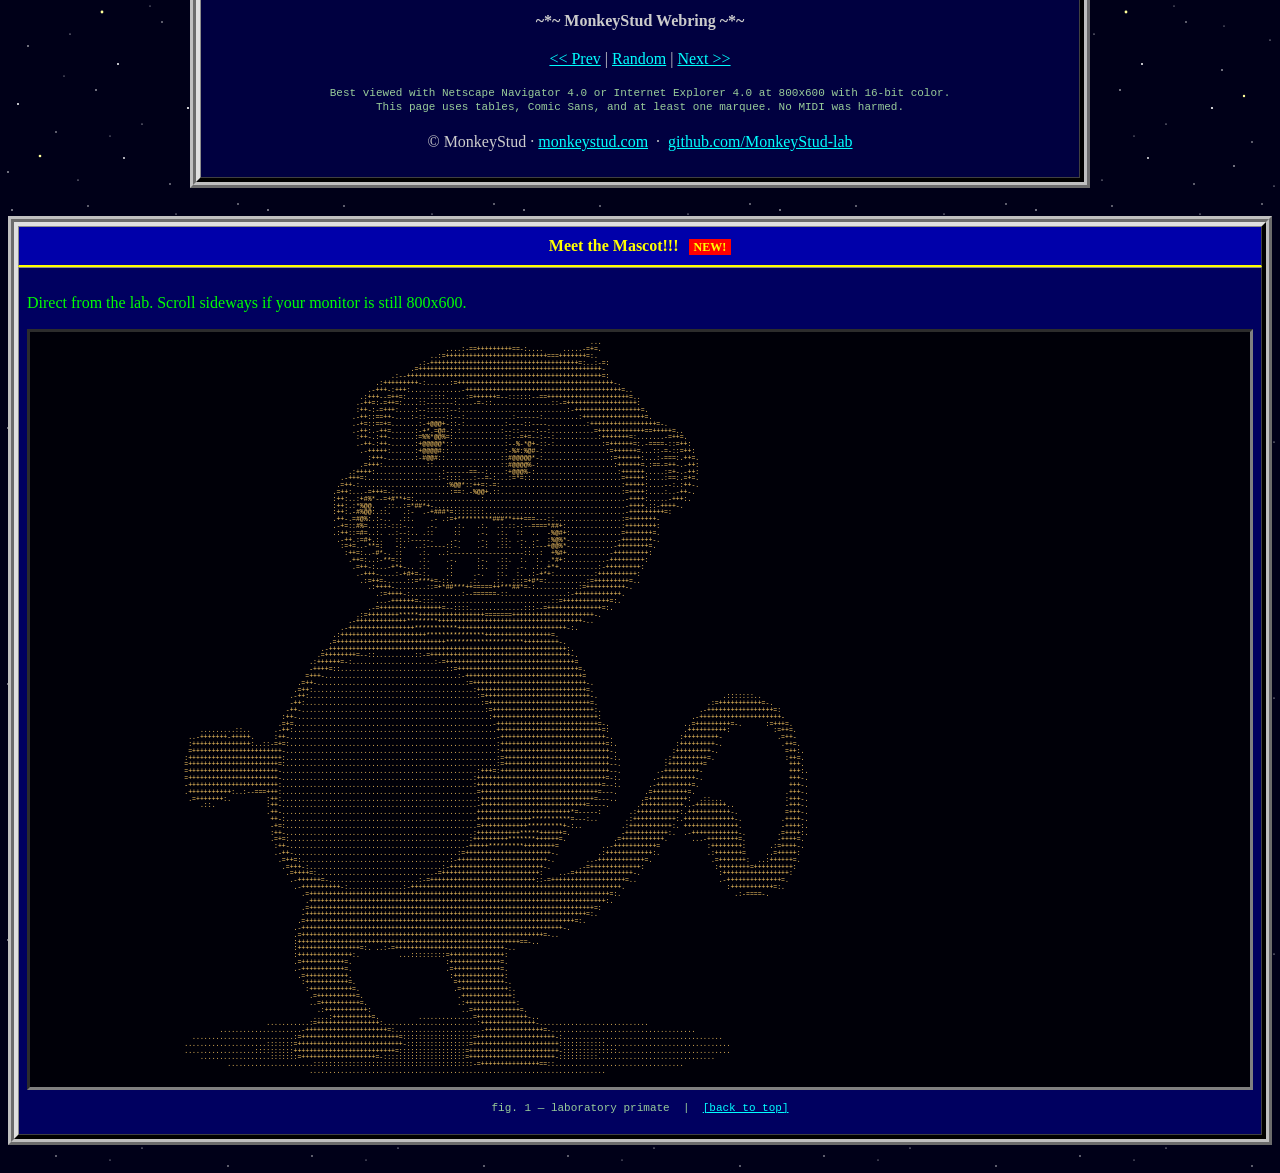
==== commit 708d3b55: "Fix MIDI so Edge plays on click without waiting on AudioContext. Co-authored-by: Cursor <cursoragent" ====
--- a/index.html
+++ b/index.html
@@ -399,6 +399,6 @@
     </table>
   </center>
 
-  <script src="site.js"></script>
+  <script src="site.js?v=midi3"></script>
 </body>
 </html>
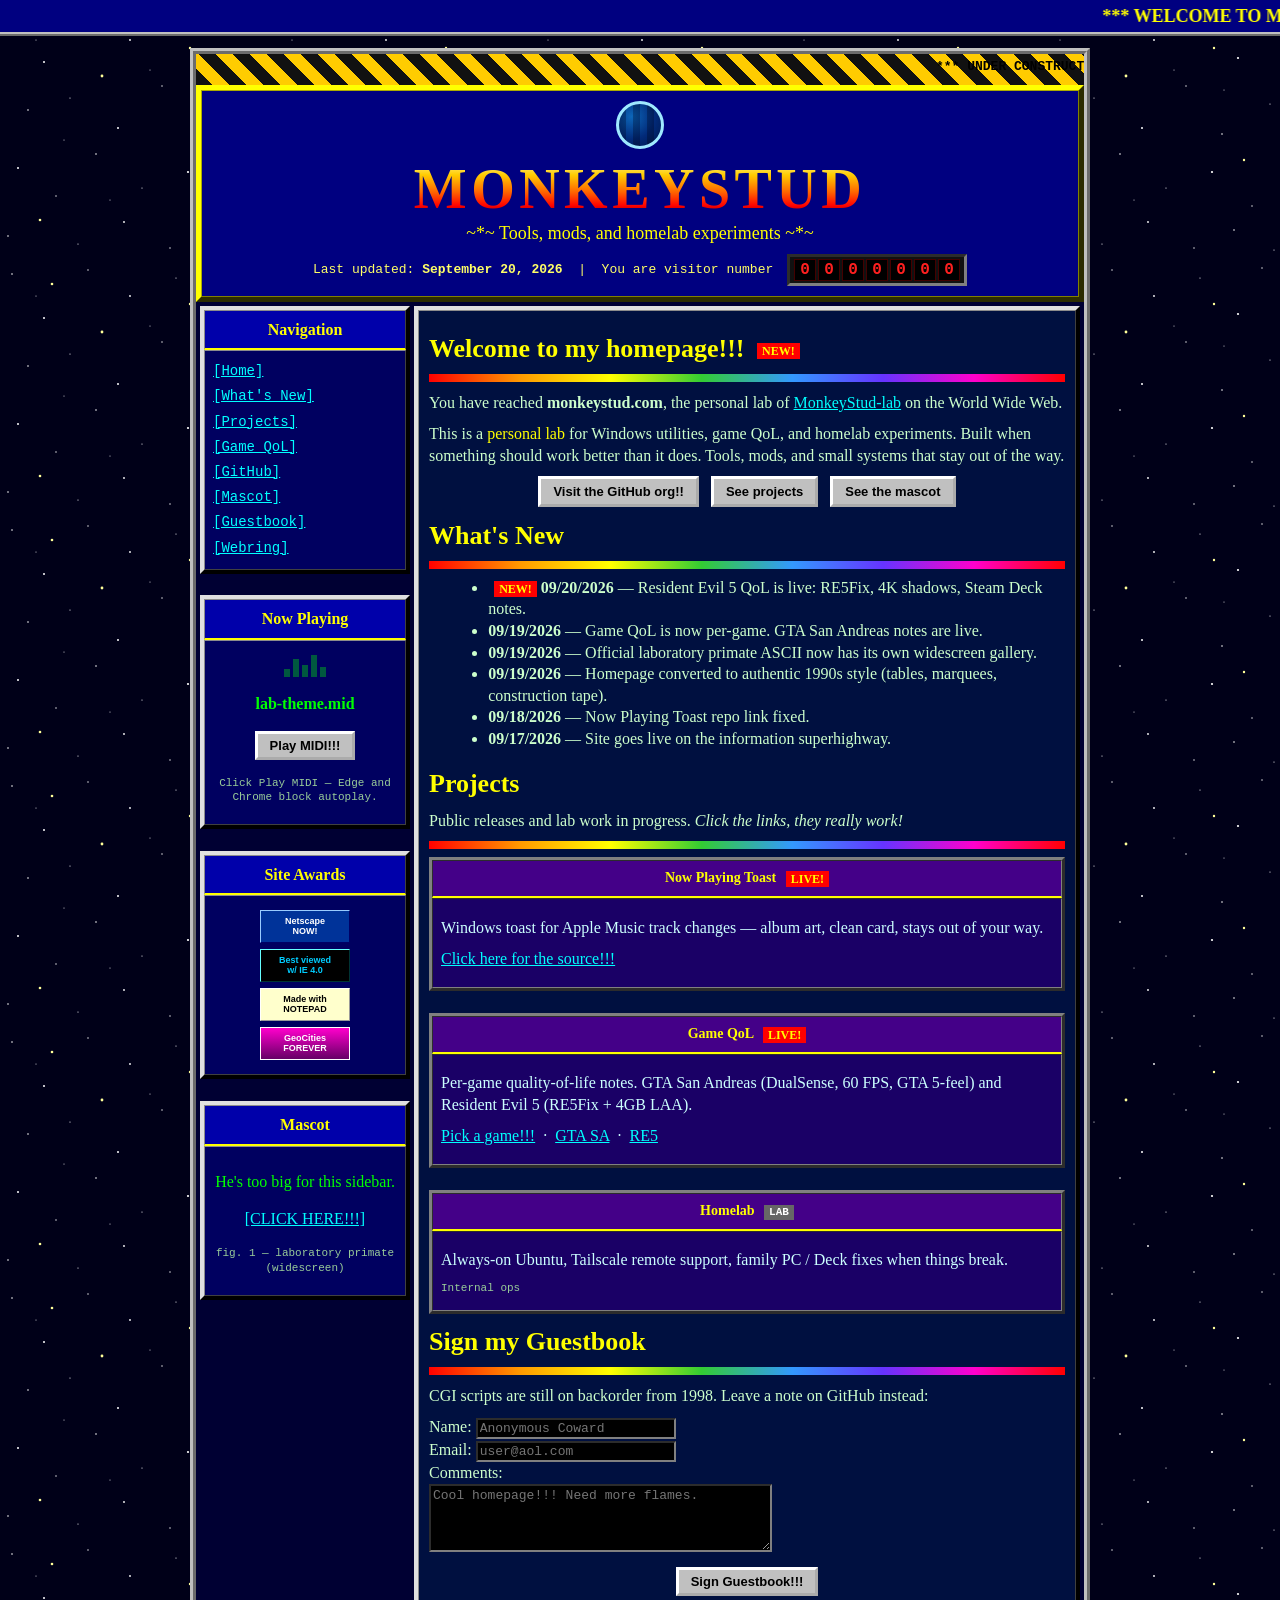
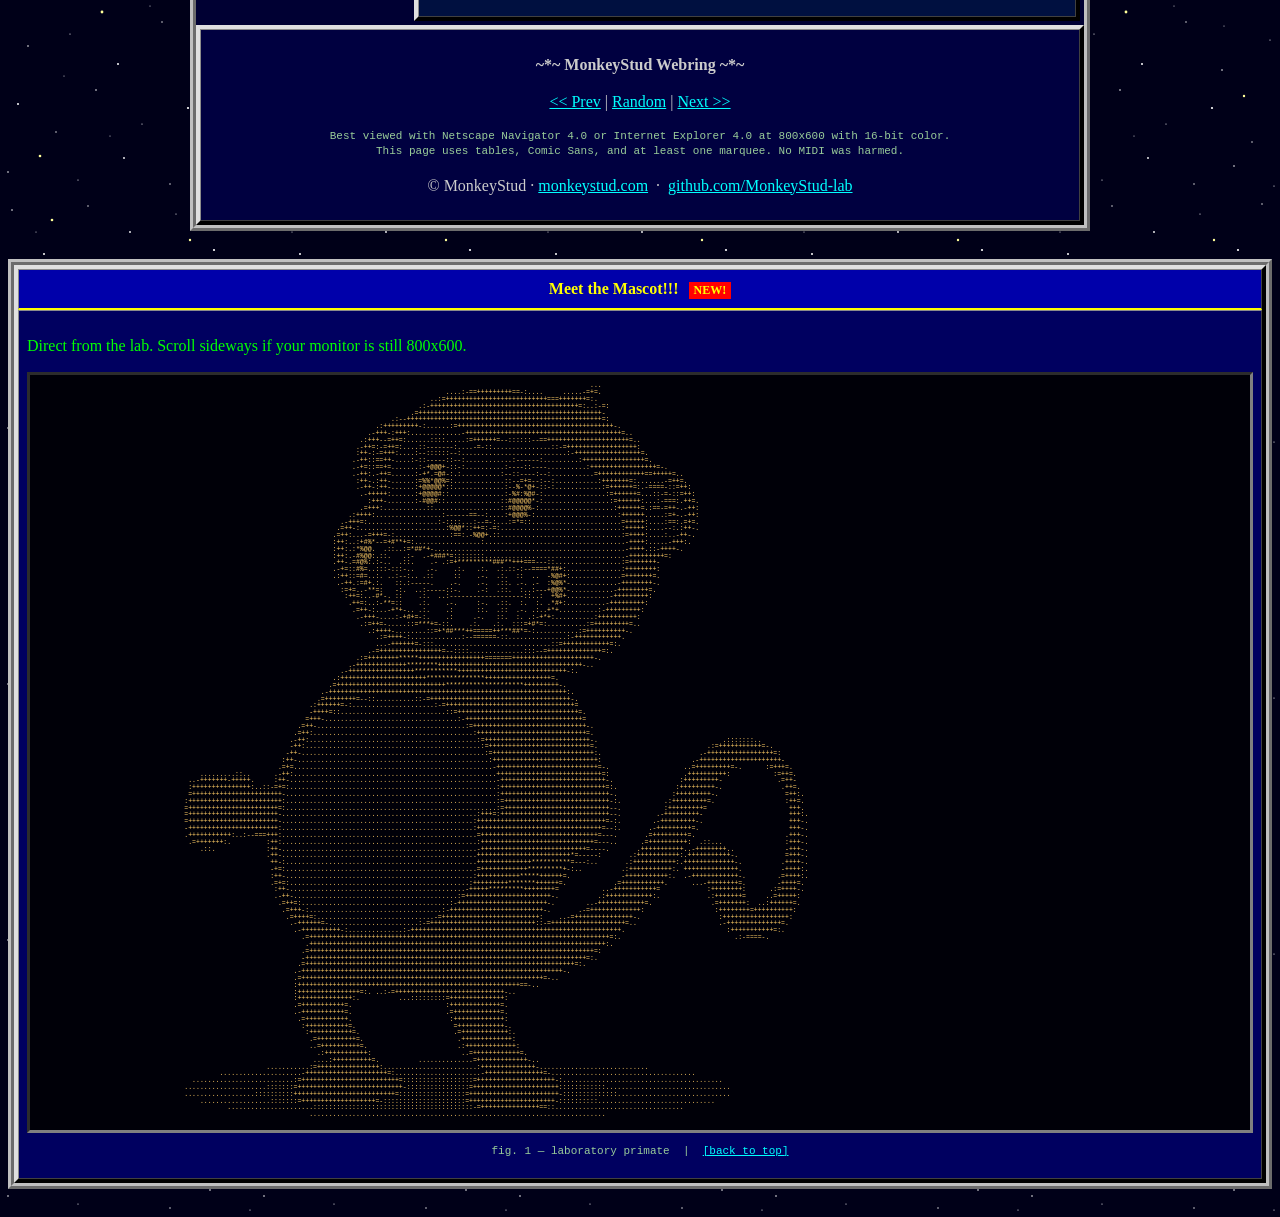
==== commit 2fd19fee: "Add Resident Evil 5 QoL notes from the live RE5Fix stack. Co-authored-by: Cursor <cursoragent@cursor" ====
--- a/index.html
+++ b/index.html
@@ -38,7 +38,7 @@
                   </font>
                 </p>
                 <p class="updated">
-                  Last updated: <b>September 19, 2026</b>
+                  Last updated: <b>September 20, 2026</b>
                   &nbsp;|&nbsp; You are visitor number
                   <span class="counter" id="hit-counter" title="live hit counter">
                     <span>0</span><span>0</span><span>0</span><span>0</span><span>0</span><span>0</span><span>0</span>
@@ -154,7 +154,8 @@
                       <h2 id="whatsnew">What's New</h2>
                       <hr class="rainbow" />
                       <ul class="whats-new">
-                        <li><span class="new blink">NEW!</span> <b>09/19/2026</b> — Game QoL is now per-game. GTA San Andreas notes are live.</li>
+                        <li><span class="new blink">NEW!</span> <b>09/20/2026</b> — Resident Evil 5 QoL is live: RE5Fix, 4K shadows, Steam Deck notes.</li>
+                        <li><b>09/19/2026</b> — Game QoL is now per-game. GTA San Andreas notes are live.</li>
                         <li><b>09/19/2026</b> — Official laboratory primate ASCII now has its own widescreen gallery.</li>
                         <li><b>09/19/2026</b> — Homepage converted to authentic 1990s style (tables, marquees, construction tape).</li>
                         <li><b>09/18/2026</b> — Now Playing Toast repo link fixed.</li>
@@ -191,11 +192,13 @@
                         </tr>
                         <tr>
                           <td>
-                            <p>Per-game quality-of-life notes. First up: GTA San Andreas with DualSense, 60 FPS windowed, and GTA 5-feel controls.</p>
+                            <p>Per-game quality-of-life notes. GTA San Andreas (DualSense, 60 FPS, GTA 5-feel) and Resident Evil 5 (RE5Fix + 4GB LAA).</p>
                             <p>
                               <a href="qol/">Pick a game!!!</a>
                               &nbsp;·&nbsp;
                               <a href="qol/gta-sa.html">GTA SA</a>
+                              &nbsp;·&nbsp;
+                              <a href="qol/re5.html">RE5</a>
                             </p>
                           </td>
                         </tr>
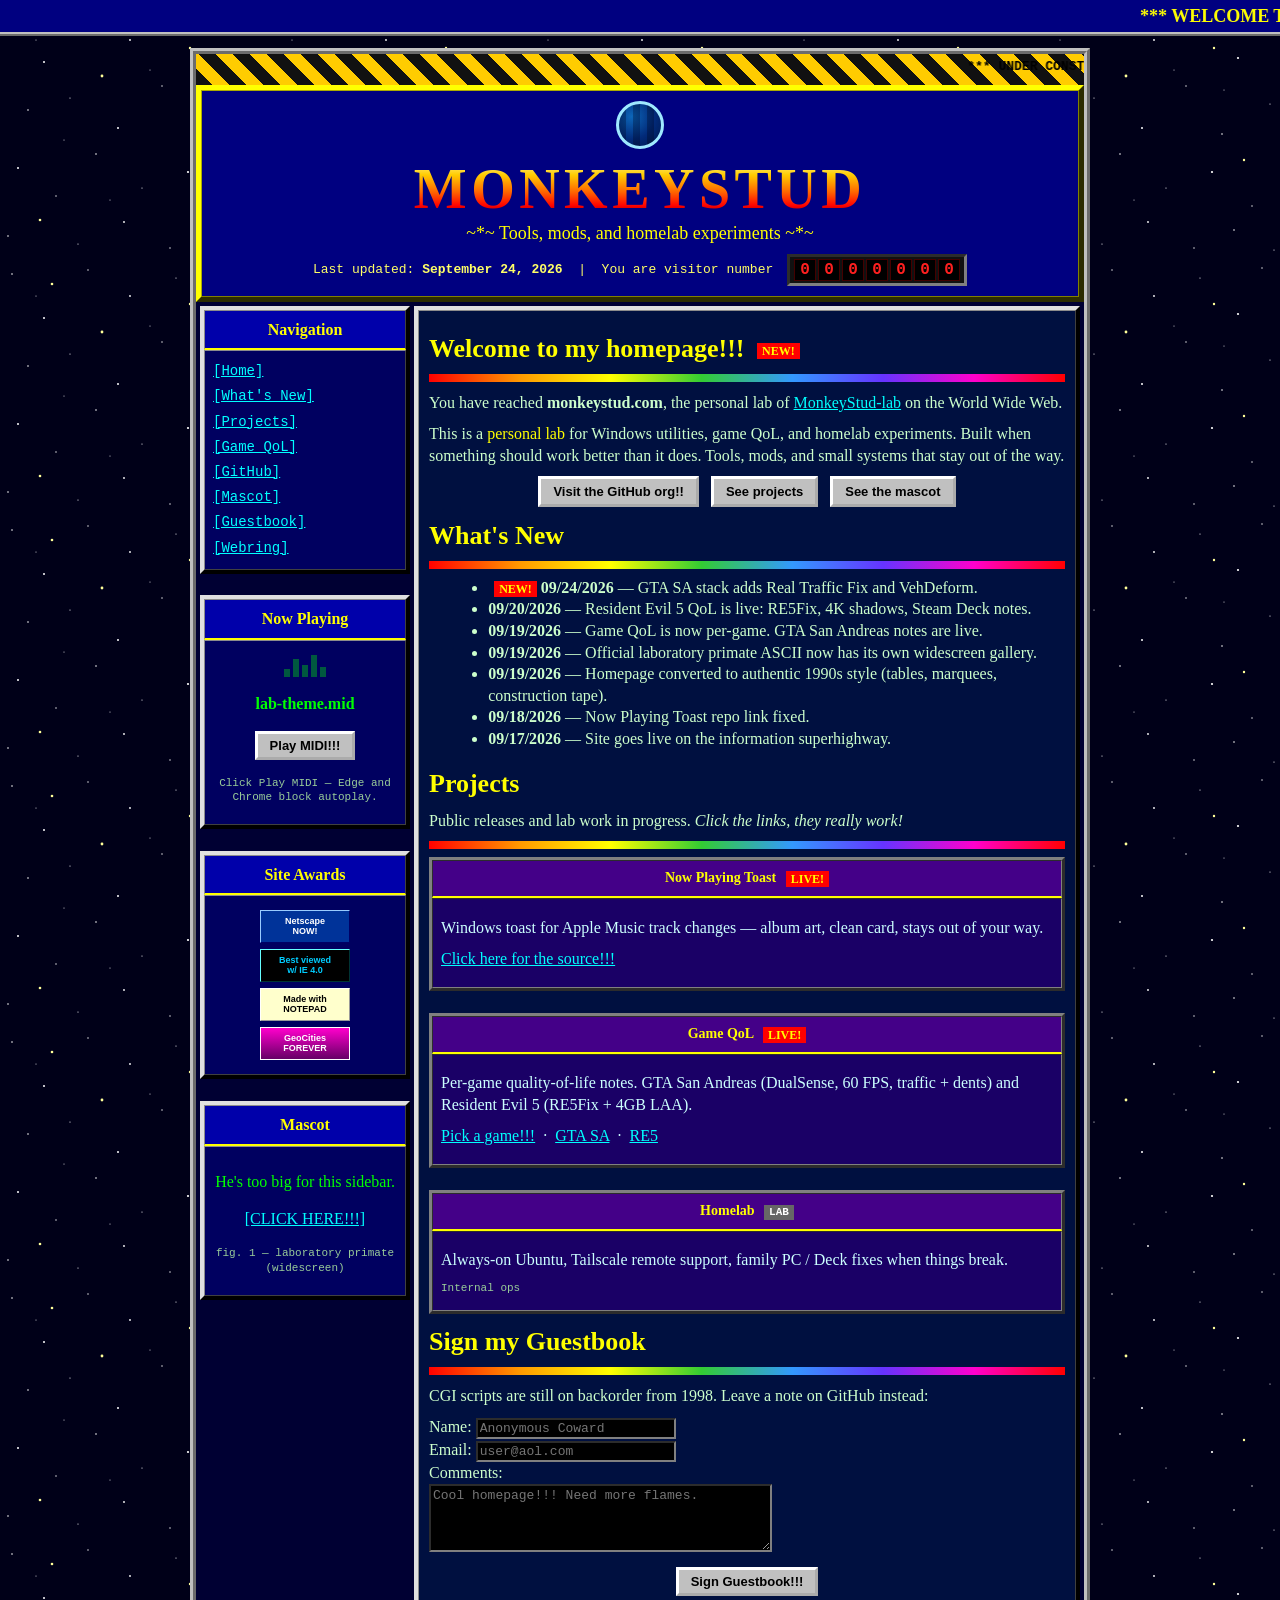
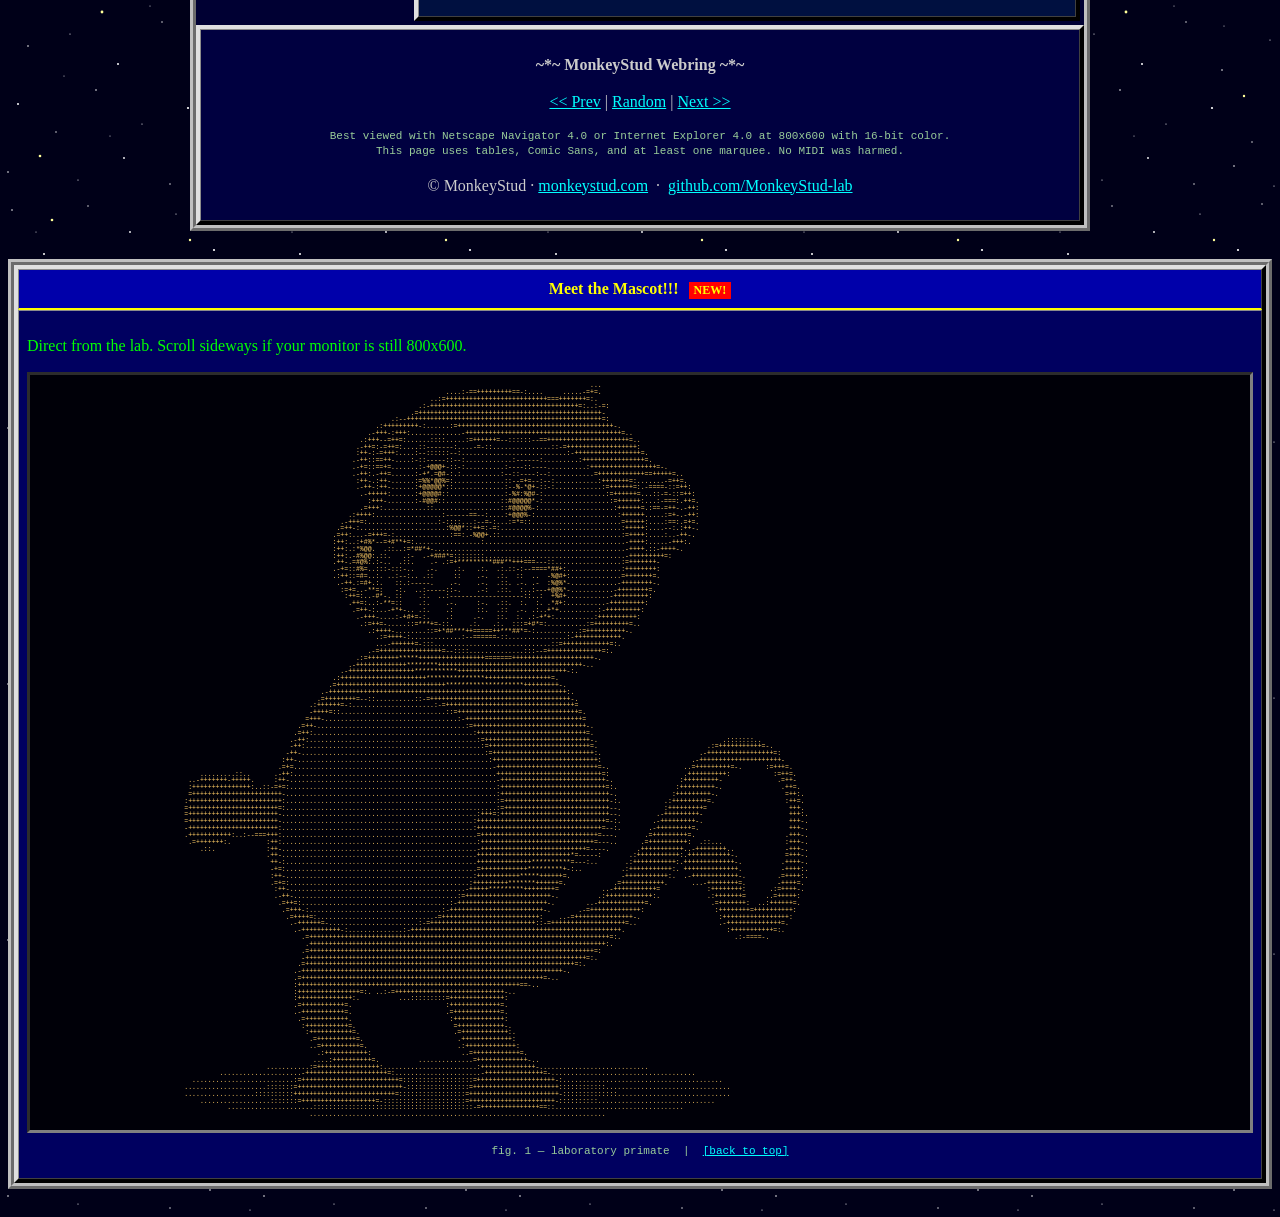
==== commit e9aee646: "Add Real Traffic Fix and VehDeform to the GTA SA QoL notes. Co-authored-by: Cursor <cursoragent@curs" ====
--- a/index.html
+++ b/index.html
@@ -38,7 +38,7 @@
                   </font>
                 </p>
                 <p class="updated">
-                  Last updated: <b>September 20, 2026</b>
+                  Last updated: <b>September 24, 2026</b>
                   &nbsp;|&nbsp; You are visitor number
                   <span class="counter" id="hit-counter" title="live hit counter">
                     <span>0</span><span>0</span><span>0</span><span>0</span><span>0</span><span>0</span><span>0</span>
@@ -154,7 +154,8 @@
                       <h2 id="whatsnew">What's New</h2>
                       <hr class="rainbow" />
                       <ul class="whats-new">
-                        <li><span class="new blink">NEW!</span> <b>09/20/2026</b> — Resident Evil 5 QoL is live: RE5Fix, 4K shadows, Steam Deck notes.</li>
+                        <li><span class="new blink">NEW!</span> <b>09/24/2026</b> — GTA SA stack adds Real Traffic Fix and VehDeform.</li>
+                        <li><b>09/20/2026</b> — Resident Evil 5 QoL is live: RE5Fix, 4K shadows, Steam Deck notes.</li>
                         <li><b>09/19/2026</b> — Game QoL is now per-game. GTA San Andreas notes are live.</li>
                         <li><b>09/19/2026</b> — Official laboratory primate ASCII now has its own widescreen gallery.</li>
                         <li><b>09/19/2026</b> — Homepage converted to authentic 1990s style (tables, marquees, construction tape).</li>
@@ -192,7 +193,7 @@
                         </tr>
                         <tr>
                           <td>
-                            <p>Per-game quality-of-life notes. GTA San Andreas (DualSense, 60 FPS, GTA 5-feel) and Resident Evil 5 (RE5Fix + 4GB LAA).</p>
+                            <p>Per-game quality-of-life notes. GTA San Andreas (DualSense, 60 FPS, traffic + dents) and Resident Evil 5 (RE5Fix + 4GB LAA).</p>
                             <p>
                               <a href="qol/">Pick a game!!!</a>
                               &nbsp;·&nbsp;
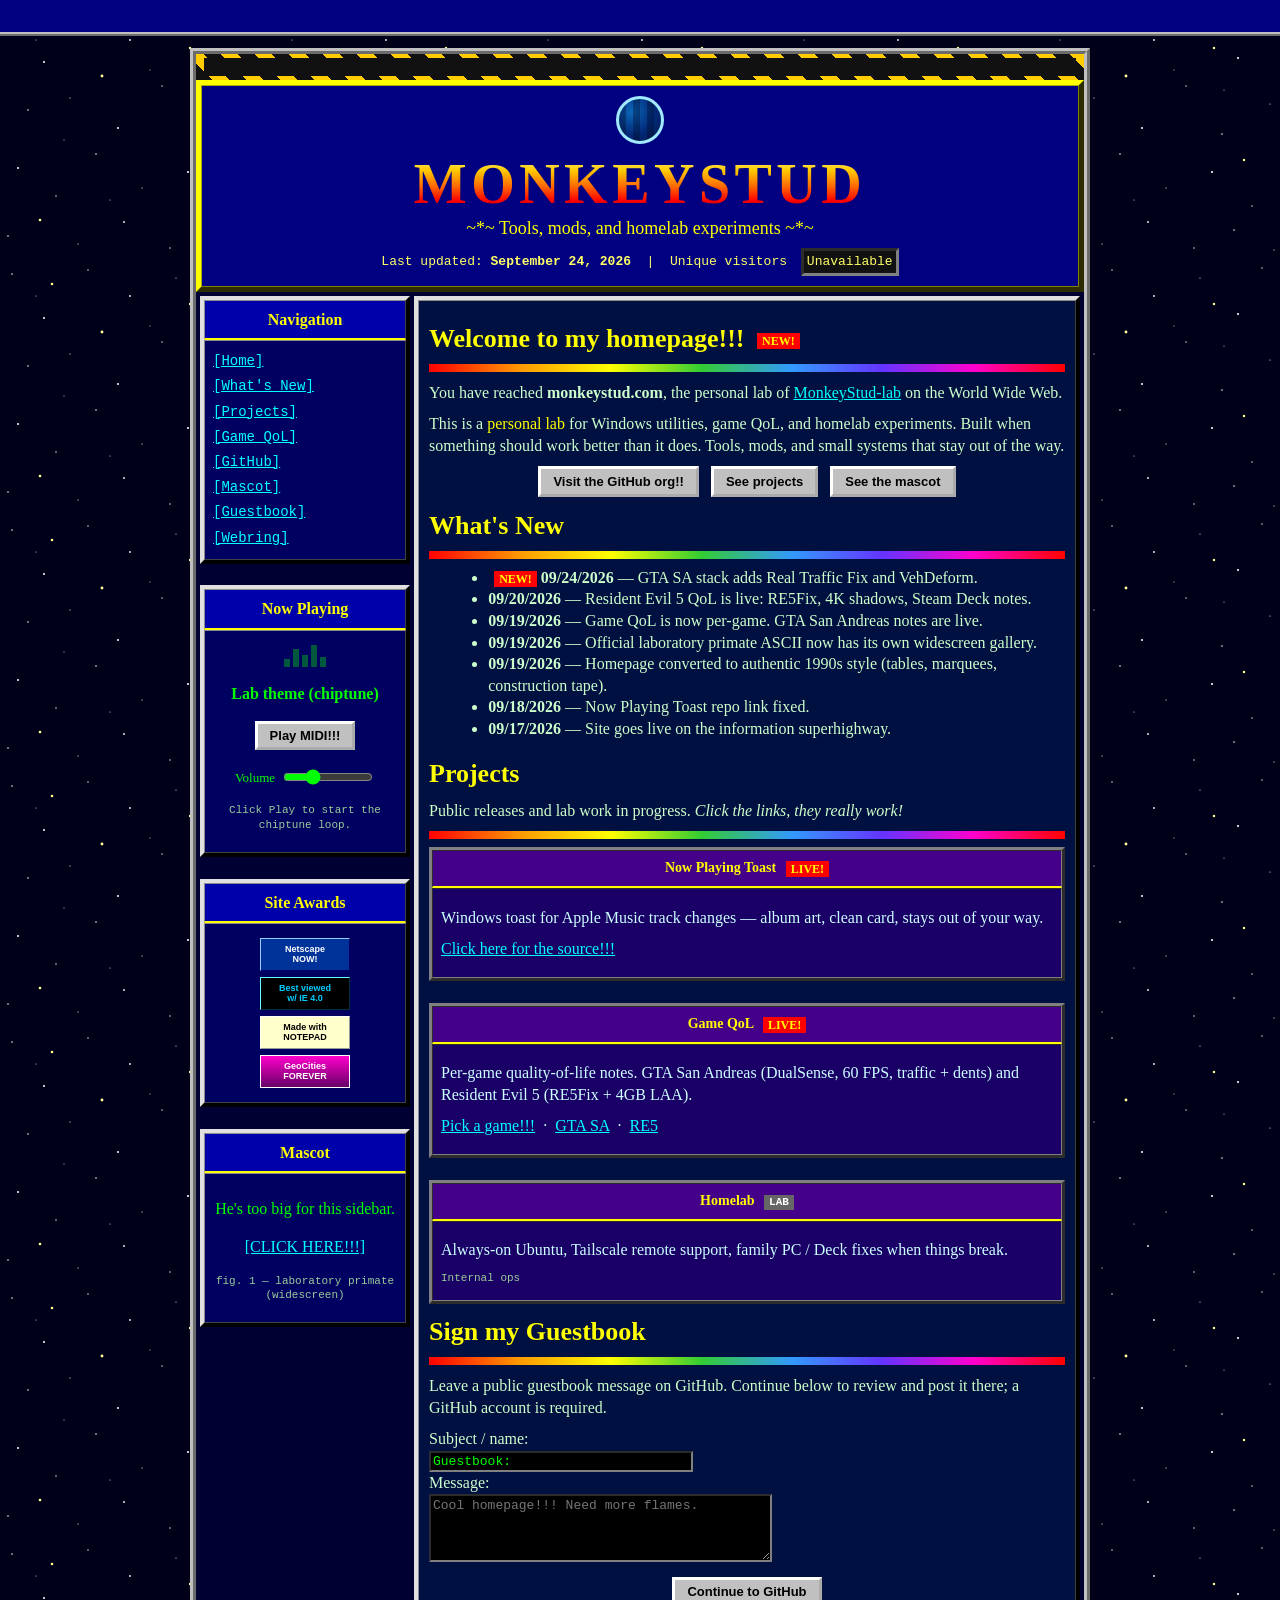
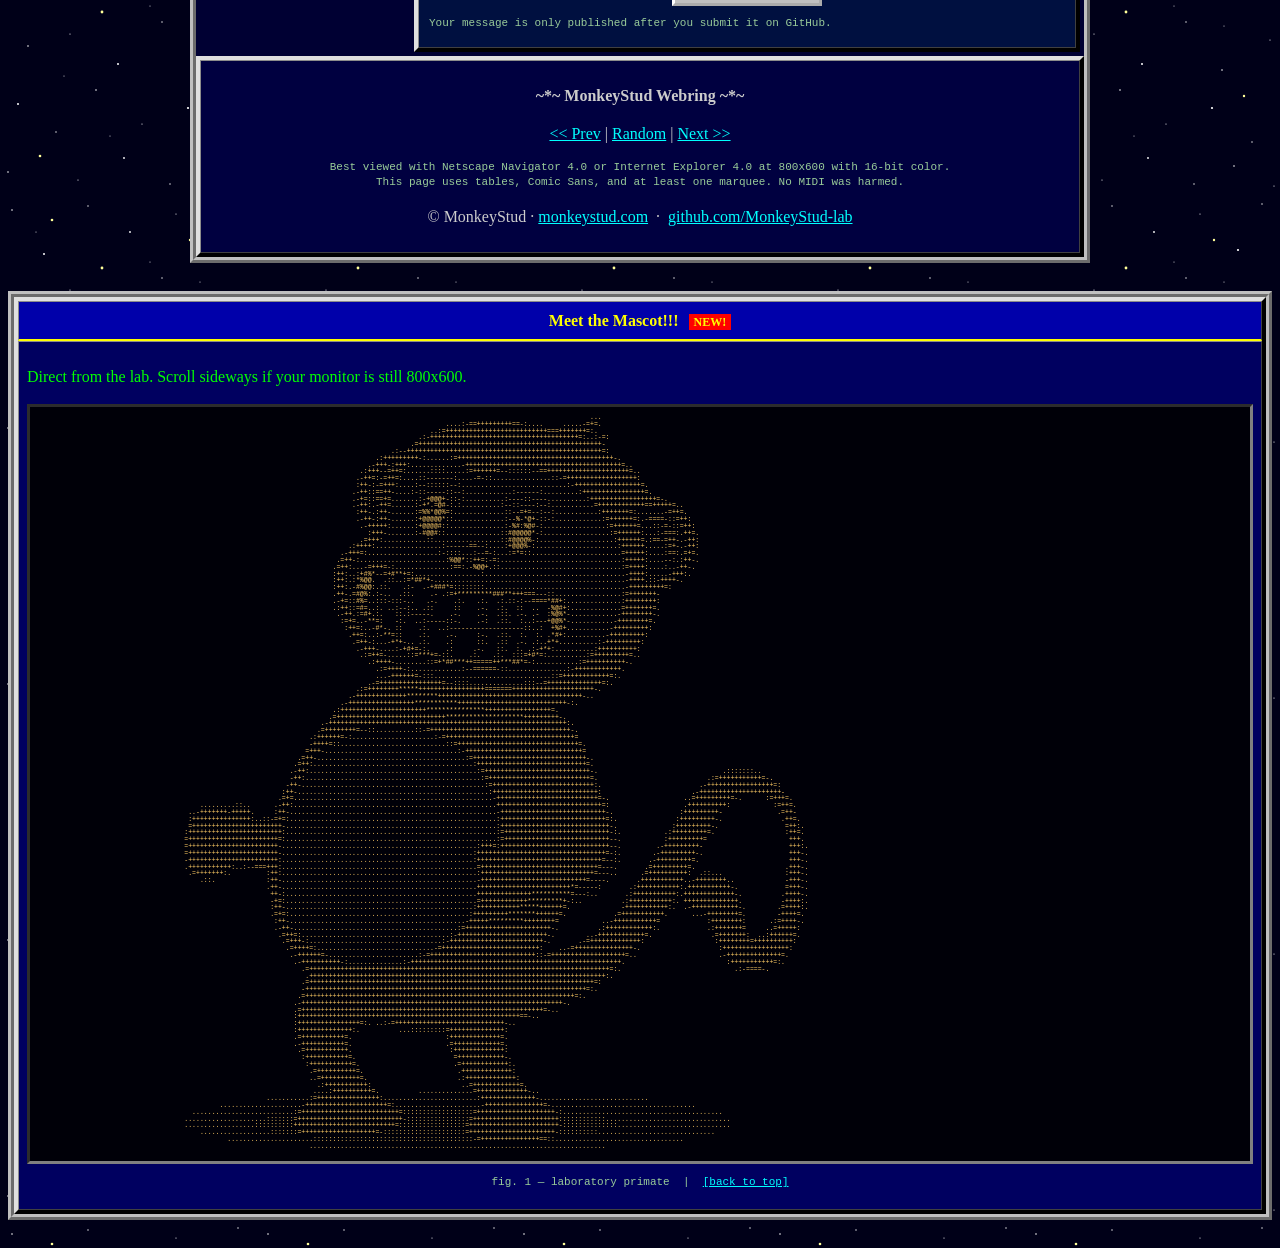
==== commit 6df62991: "Fix visitor counting, guestbook, music controls, and reduced motion" ====
--- a/index.html
+++ b/index.html
@@ -5,16 +5,16 @@
   <meta name="viewport" content="width=920" />
   <title>*** WELCOME TO MONKEYSTUD.COM ***</title>
   <meta name="description" content="MonkeyStud lab: personal tools, game mods, and homelab experiments. Best viewed in Netscape Navigator 4.0 at 800x600." />
-  <link rel="stylesheet" href="styles.css" />
+  <link rel="stylesheet" href="styles.css?v=20260924-ui1" />
   <link rel="icon" href="data:image/svg+xml,%3Csvg xmlns='http://www.w3.org/2000/svg' viewBox='0 0 32 32'%3E%3Crect width='32' height='32' fill='%23000080'/%3E%3Ctext x='16' y='24' text-anchor='middle' font-size='22' font-family='Comic Sans MS,cursive' fill='%23ffff00'%3EM%3C/text%3E%3C/svg%3E" />
 </head>
 <body bgcolor="#000018" text="#00FF00" link="#00FFFF" vlink="#FF66FF" alink="#FFFF00" id="top">
 
   <div class="sparkle-layer" id="sparkles" aria-hidden="true"></div>
 
-  <marquee class="top-marquee" behavior="scroll" direction="left" scrollamount="6">
+  <div class="top-marquee retro-marquee"><span class="marquee-text">
     *** WELCOME TO MONKEYSTUD.COM *** THE OFFICIAL HOMEPAGE OF MONKEYSTUD-LAB *** TOOLS, MODS, AND SMALL SYSTEMS THAT STAY OUT OF THE WAY *** SIGN THE GUESTBOOK *** BEST VIEWED IN NETSCAPE NAVIGATOR 4.0 @ 800x600 ***
-  </marquee>
+  </span></div>
 
   <center>
     <table class="page" width="780" cellspacing="0" cellpadding="0" border="0">
@@ -22,9 +22,9 @@
         <td>
 
           <div class="construction" role="status">
-            <marquee behavior="scroll" direction="left" scrollamount="5">
+            <div class="retro-marquee"><span class="marquee-text">
               *** UNDER CONSTRUCTION *** excuse our dust while the webmaster installs more blinking GIFs *** UNDER CONSTRUCTION ***
-            </marquee>
+            </span></div>
           </div>
 
           <table class="banner" width="100%" cellspacing="0" cellpadding="10" border="5">
@@ -39,10 +39,8 @@
                 </p>
                 <p class="updated">
                   Last updated: <b>September 24, 2026</b>
-                  &nbsp;|&nbsp; You are visitor number
-                  <span class="counter" id="hit-counter" title="live hit counter">
-                    <span>0</span><span>0</span><span>0</span><span>0</span><span>0</span><span>0</span><span>0</span>
-                  </span>
+                  &nbsp;|&nbsp; Unique visitors
+                  <span class="counter" id="hit-counter" role="status" title="Estimated by distinct IP address; shared networks count as one.">Loading...</span>
                 </p>
               </td>
             </tr>
@@ -80,12 +78,12 @@
                   <tr>
                     <td align="center">
                       <p class="midi-eq" aria-hidden="true"><span></span><span></span><span></span><span></span><span></span></p>
-                      <p><b id="midi-title">lab-theme.mid</b></p>
+                      <p><b id="midi-title">Lab theme (chiptune)</b></p>
                       <p>
                         <button type="button" class="btn" id="midi-toggle">Play MIDI!!!</button>
                       </p>
-                      <p class="tiny" id="midi-status">Click Play MIDI — Edge and Chrome block autoplay.</p>
-                      <audio id="lab-midi" loop preload="auto" playsinline>
+                      <p><label class="music-volume" for="midi-volume">Volume <input id="midi-volume" type="range" min="0" max="100" value="30" /></label></p><p class="tiny" id="midi-status" role="status">Click Play to start the chiptune loop.</p>
+                      <audio id="lab-midi" loop preload="none" playsinline>
                         <source src="audio/lab-theme.wav" type="audio/wav" />
                       </audio>
                     </td>
@@ -222,17 +220,18 @@
 
                       <h2 id="guestbook">Sign my Guestbook</h2>
                       <hr class="rainbow" />
-                      <p>CGI scripts are still on backorder from 1998. Leave a note on GitHub instead:</p>
-                      <form class="guestbook" action="https://github.com/MonkeyStud-lab" method="get" target="_blank" onsubmit="alert('Thanks for signing the guestbook!!! CGI is still under construction, so this opens the GitHub org instead.');">
+                      <p>Leave a public guestbook message on GitHub. Continue below to review and post it there; a GitHub account is required.</p>
+                      <form class="guestbook" action="https://github.com/MonkeyStud-lab/monkeystud.com/issues/new" method="get" target="_blank" rel="noopener">
                         <p>
-                          Name: <input type="text" size="24" placeholder="Anonymous Coward" /><br />
-                          Email: <input type="text" size="24" placeholder="user@aol.com" /><br />
-                          Comments:<br />
-                          <textarea rows="4" cols="40" placeholder="Cool homepage!!! Need more flames."></textarea>
+                          <label for="guestbook-title">Subject / name:</label><br />
+                          <input id="guestbook-title" type="text" name="title" size="32" maxlength="100" value="Guestbook: " required /><br />
+                          <label for="guestbook-message">Message:</label><br />
+                          <textarea id="guestbook-message" name="body" rows="4" cols="40" maxlength="2000" required placeholder="Cool homepage!!! Need more flames."></textarea>
                         </p>
                         <p align="center">
-                          <input class="btn" type="submit" value="Sign Guestbook!!!" />
+                          <button class="btn" type="submit">Continue to GitHub</button>
                         </p>
+                        <p class="tiny">Your message is only published after you submit it on GitHub.</p>
                       </form>
                     </td>
                   </tr>
@@ -403,6 +402,6 @@
     </table>
   </center>
 
-  <script src="site.js?v=midi3"></script>
+  <script src="site.js?v=20260924-ui1"></script>
 </body>
 </html>
--- a/styles.css
+++ b/styles.css
@@ -1,4 +1,4 @@
-﻿html { scroll-behavior: auto; }
+html { scroll-behavior: auto; }
 
 body {
   margin: 0;
@@ -49,7 +49,7 @@
   padding: 4px 0;
 }
 
-.construction marquee {
+.construction .marquee-text {
   color: #000;
   font-weight: bold;
 }
@@ -360,8 +360,7 @@
 .midi:not(.on) .midi-eq span { animation: none; opacity: 0.35; }
 
 .midi-bar {
-  position: sticky;
-  top: 0;
+  position: static;
   z-index: 20;
   background: #000080;
   color: #ffff00;
@@ -458,3 +457,29 @@
 @media (prefers-reduced-motion: reduce) {
   .blink, .fire, .globe, .midi-eq span, .sparkle { animation: none; }
 }
+
+/* Keep the 90s marquee look while respecting reduced motion. */
+.retro-marquee { overflow: hidden; }
+.marquee-text {
+  display: inline-block;
+  white-space: nowrap;
+  padding-left: 100%;
+  animation: marquee-scroll 35s linear infinite;
+}
+@keyframes marquee-scroll {
+  from { transform: translateX(0); }
+  to { transform: translateX(-100%); }
+}
+.construction .retro-marquee { margin: 0 8px; background: #111; }
+.construction .marquee-text { color: #ffcc00; }
+.midi-bar { margin: 0 0 12px; position: static; }
+.midi-bar .tiny { display: block; margin-top: 4px; }
+.music-volume { display: inline-flex; align-items: center; gap: 6px; font-size: 13px; }
+.music-volume input { width: 90px; accent-color: #00ff00; }
+.btn:focus-visible, input:focus-visible, textarea:focus-visible, a:focus-visible {
+  outline: 2px solid #ffff00;
+  outline-offset: 3px;
+}
+@media (prefers-reduced-motion: reduce) {
+  .marquee-text { animation: none; padding-left: 0; white-space: normal; }
+}
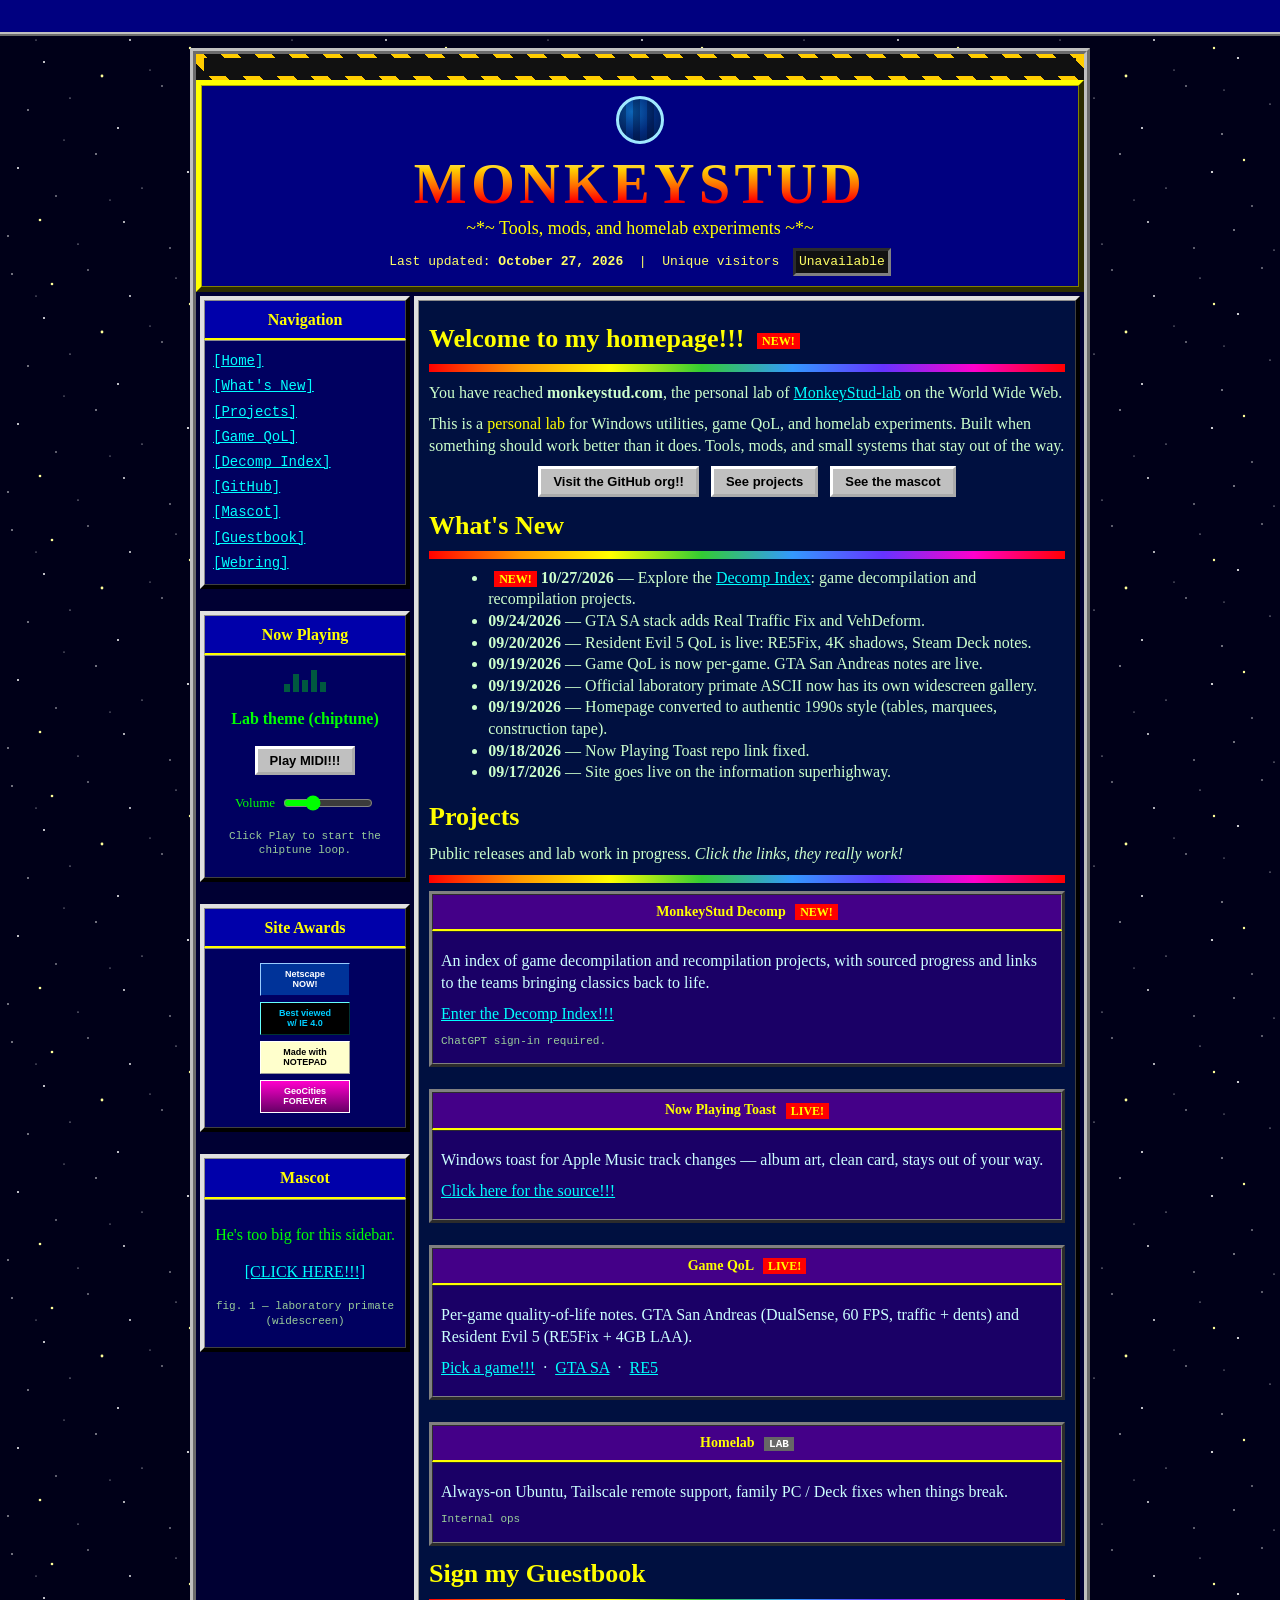
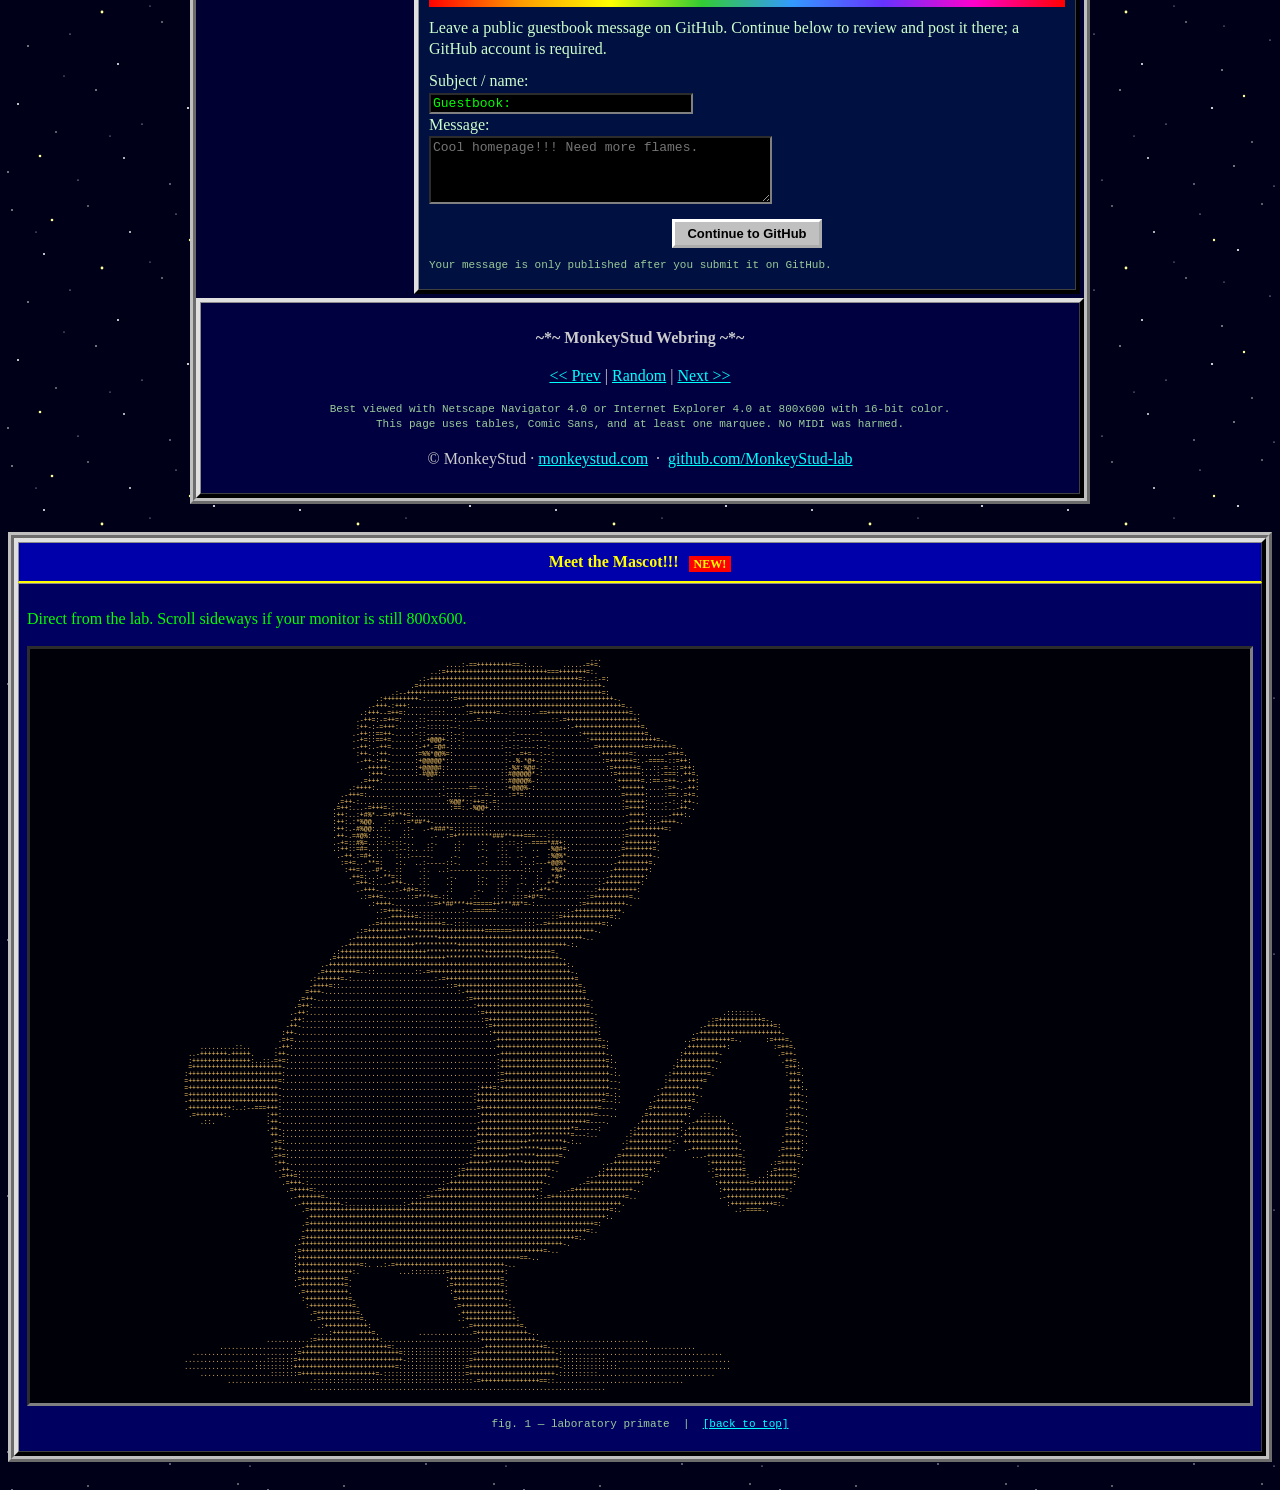
==== commit 7402112d: "Link the MonkeyStud Decomp index from the homepage" ====
--- a/index.html
+++ b/index.html
@@ -38,7 +38,7 @@
                   </font>
                 </p>
                 <p class="updated">
-                  Last updated: <b>September 24, 2026</b>
+                  Last updated: <b>October 27, 2026</b>
                   &nbsp;|&nbsp; Unique visitors
                   <span class="counter" id="hit-counter" role="status" title="Estimated by distinct IP address; shared networks count as one.">Loading...</span>
                 </p>
@@ -60,6 +60,7 @@
                         <a href="#whatsnew">[What's New]</a><br />
                         <a href="#projects">[Projects]</a><br />
                         <a href="qol/">[Game QoL]</a><br />
+                        <a href="https://decomp.monkeystud.com/">[Decomp Index]</a><br />
                         <a href="https://github.com/MonkeyStud-lab" rel="noopener" target="_blank">[GitHub]</a><br />
                         <a href="#mascot">[Mascot]</a><br />
                         <a href="#guestbook">[Guestbook]</a><br />
@@ -152,7 +153,8 @@
                       <h2 id="whatsnew">What's New</h2>
                       <hr class="rainbow" />
                       <ul class="whats-new">
-                        <li><span class="new blink">NEW!</span> <b>09/24/2026</b> — GTA SA stack adds Real Traffic Fix and VehDeform.</li>
+                        <li><span class="new blink">NEW!</span> <b>10/27/2026</b> — Explore the <a href="https://decomp.monkeystud.com/">Decomp Index</a>: game decompilation and recompilation projects.</li>
+                        <li><b>09/24/2026</b> — GTA SA stack adds Real Traffic Fix and VehDeform.</li>
                         <li><b>09/20/2026</b> — Resident Evil 5 QoL is live: RE5Fix, 4K shadows, Steam Deck notes.</li>
                         <li><b>09/19/2026</b> — Game QoL is now per-game. GTA San Andreas notes are live.</li>
                         <li><b>09/19/2026</b> — Official laboratory primate ASCII now has its own widescreen gallery.</li>
@@ -164,6 +166,20 @@
                       <h2 id="projects">Projects</h2>
                       <p>Public releases and lab work in progress. <i>Click the links, they really work!</i></p>
                       <hr class="rainbow" />
+
+                      <table class="project" width="100%" cellspacing="0" cellpadding="8" border="3">
+                        <tr>
+                          <th>MonkeyStud Decomp <span class="new blink">NEW!</span></th>
+                        </tr>
+                        <tr>
+                          <td>
+                            <p>An index of game decompilation and recompilation projects, with sourced progress and links to the teams bringing classics back to life.</p>
+                            <p><a href="https://decomp.monkeystud.com/">Enter the Decomp Index!!!</a></p>
+                            <p class="tiny">ChatGPT sign-in required.</p>
+                          </td>
+                        </tr>
+                      </table>
+                      <br />
 
                       <table class="project" width="100%" cellspacing="0" cellpadding="8" border="3">
                         <tr>
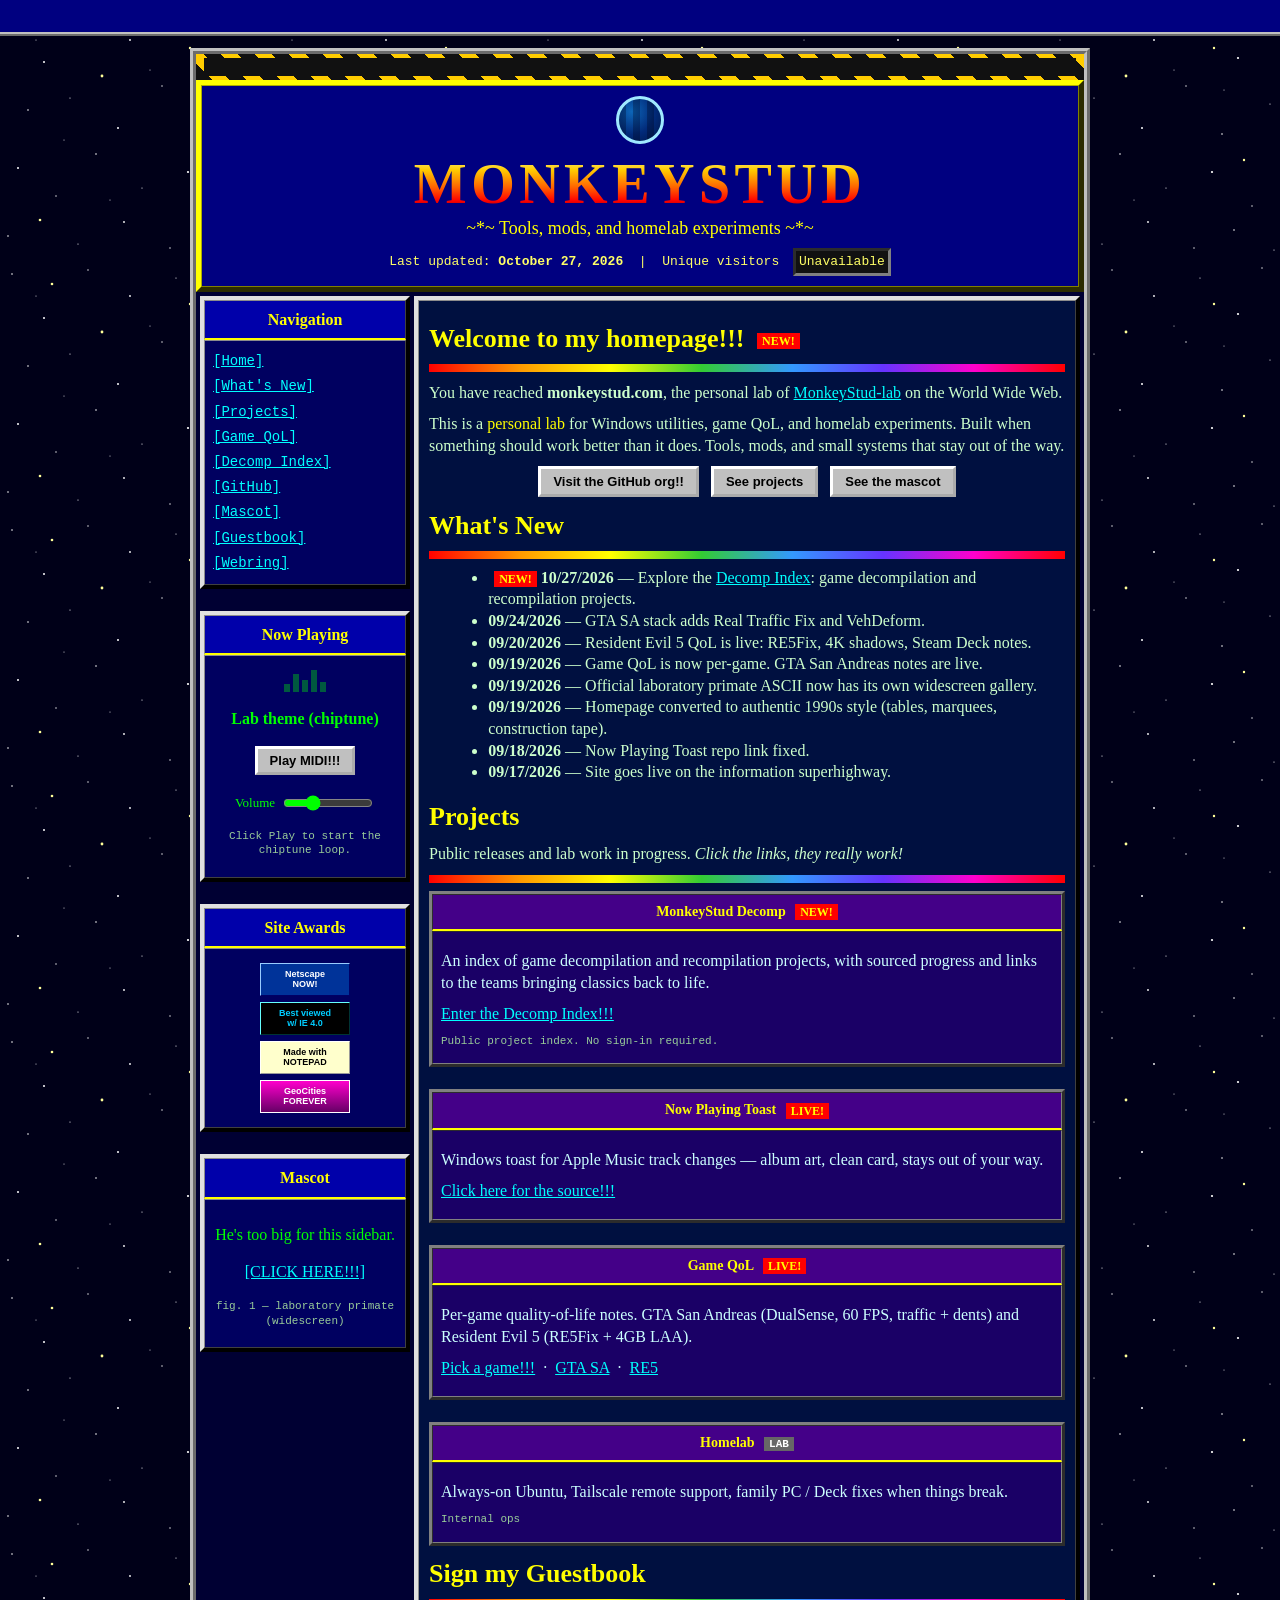
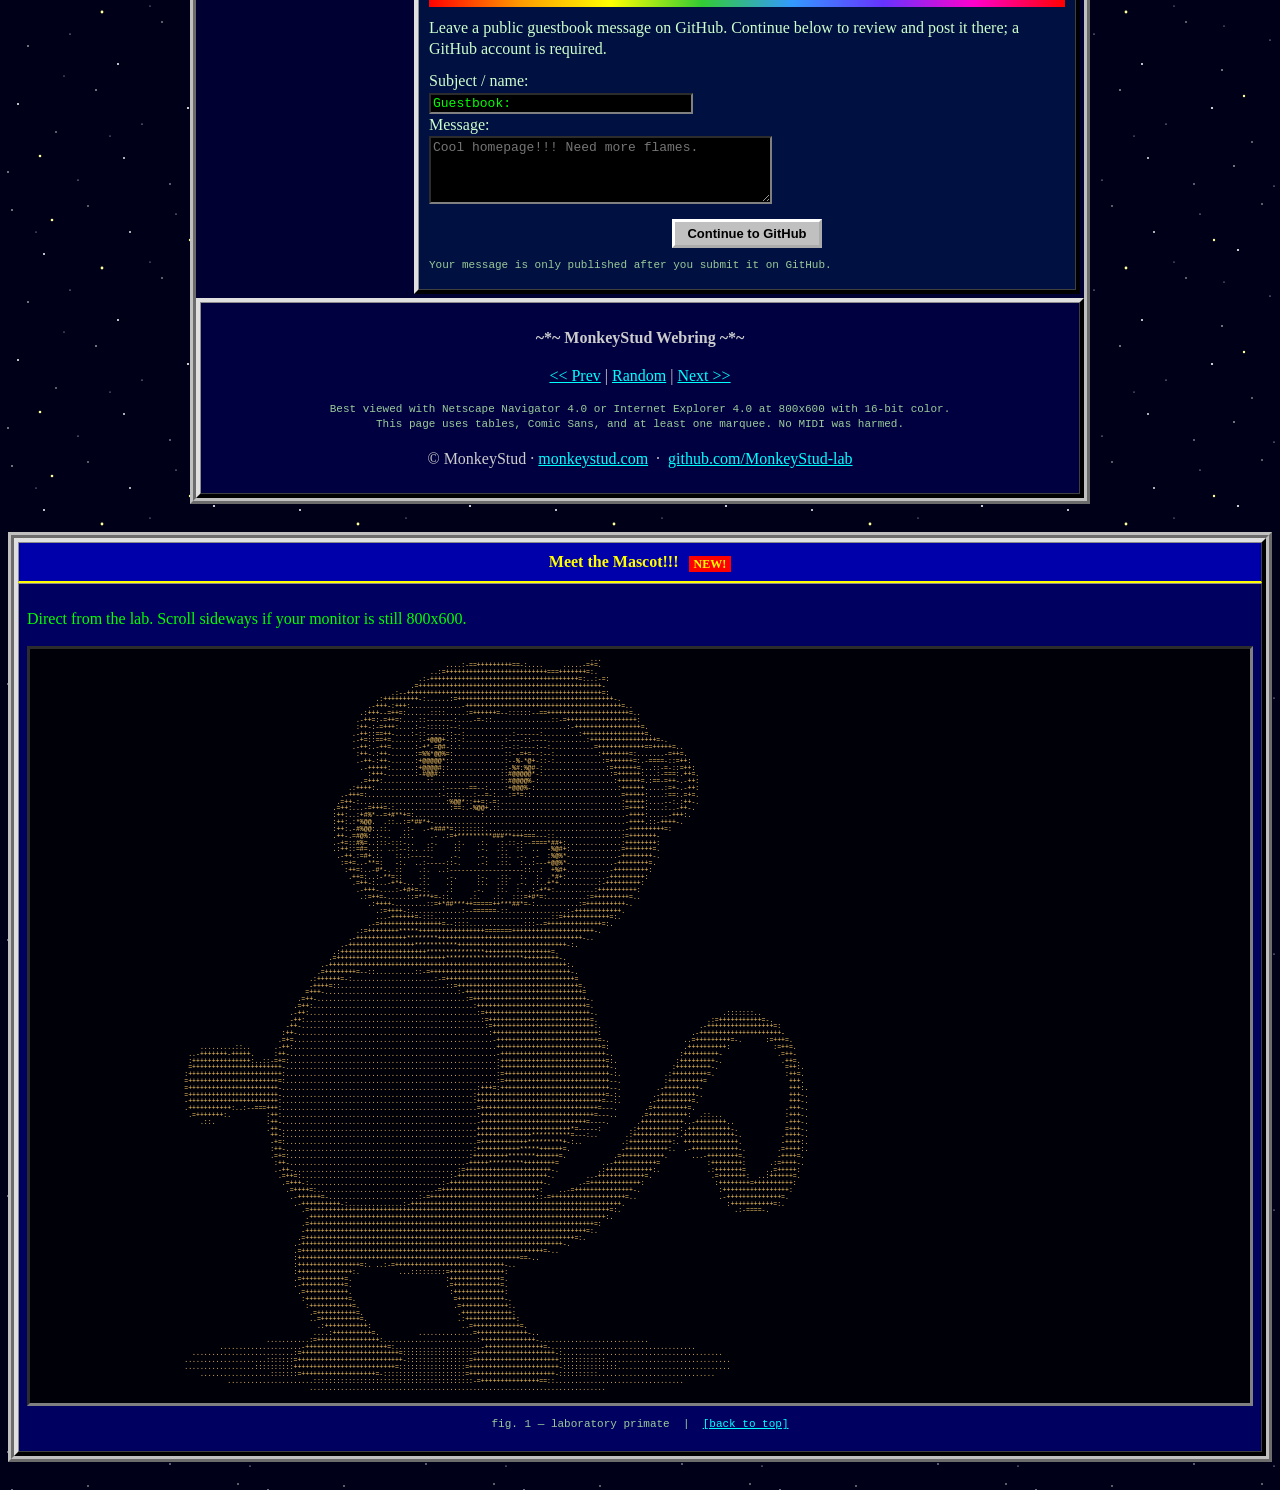
==== commit a26f3035: "Mark the Decomp index as publicly accessible" ====
--- a/index.html
+++ b/index.html
@@ -175,7 +175,7 @@
                           <td>
                             <p>An index of game decompilation and recompilation projects, with sourced progress and links to the teams bringing classics back to life.</p>
                             <p><a href="https://decomp.monkeystud.com/">Enter the Decomp Index!!!</a></p>
-                            <p class="tiny">ChatGPT sign-in required.</p>
+                            <p class="tiny">Public project index. No sign-in required.</p>
                           </td>
                         </tr>
                       </table>
